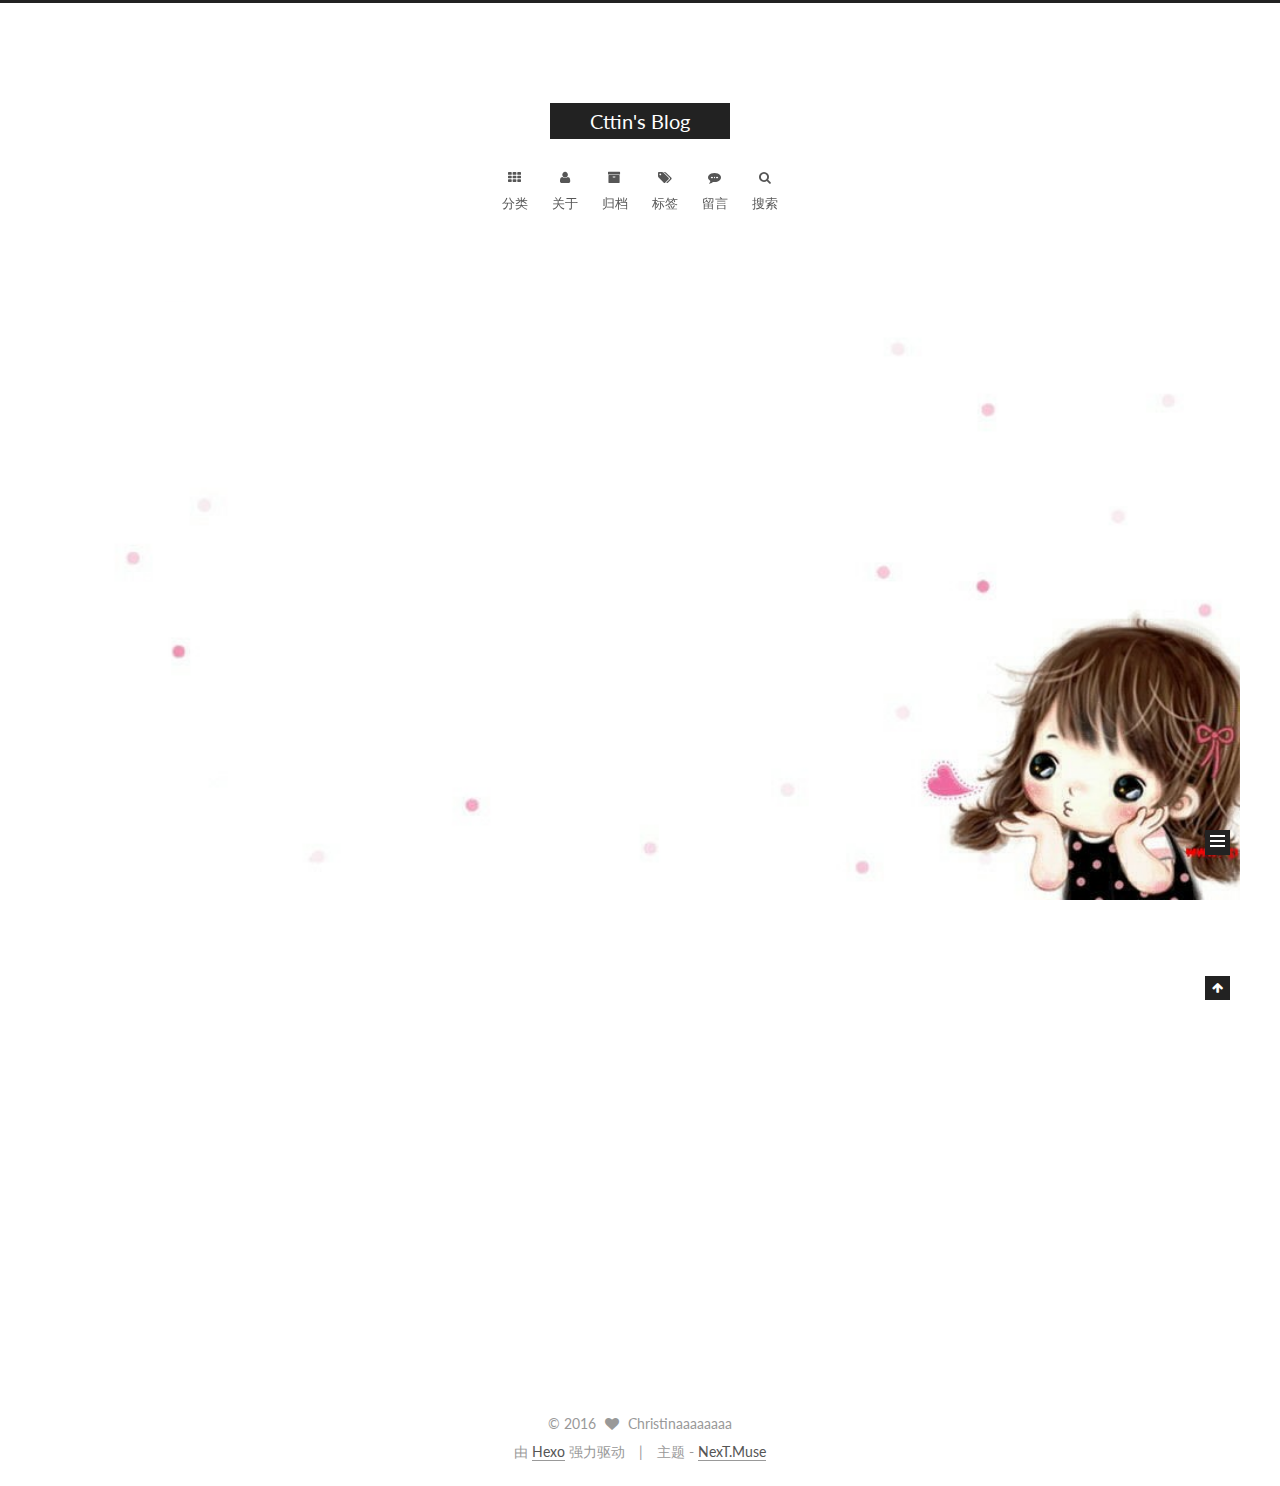
==== index.html @ df24e4be "Site updated: 2016-10-06 20:19:24" ====
<!doctype html>



  


<html class="theme-next muse use-motion">
<head>
  <meta charset="UTF-8"/>
<meta http-equiv="X-UA-Compatible" content="IE=edge,chrome=1" />
<meta name="viewport" content="width=device-width, initial-scale=1, maximum-scale=1"/>



<meta http-equiv="Cache-Control" content="no-transform" />
<meta http-equiv="Cache-Control" content="no-siteapp" />












  
  
  <link href="/vendors/fancybox/source/jquery.fancybox.css?v=2.1.5" rel="stylesheet" type="text/css" />




  
  
  
  

  
    
    
  

  

  

  

  

  
    
    
    <link href="//fonts.googleapis.com/css?family=Lato:300,300italic,400,400italic,700,700italic&subset=latin,latin-ext" rel="stylesheet" type="text/css">
  






<link href="/vendors/font-awesome/css/font-awesome.min.css?v=4.4.0" rel="stylesheet" type="text/css" />

<link href="/css/main.css?v=5.0.1" rel="stylesheet" type="text/css" />


  <meta name="keywords" content="Hexo, NexT" />





  <link rel="alternate" href="/atom.xml" title="Cttin's Blog" type="application/atom+xml" />




  <link rel="shortcut icon" type="image/x-icon" href="/images/favicon.ico?v=5.0.1" />






<meta name="description" content="下一站天后">
<meta property="og:type" content="website">
<meta property="og:title" content="Cttin's Blog">
<meta property="og:url" content="http://cttin.github.io/index.html">
<meta property="og:site_name" content="Cttin's Blog">
<meta property="og:description" content="下一站天后">
<meta name="twitter:card" content="summary">
<meta name="twitter:title" content="Cttin's Blog">
<meta name="twitter:description" content="下一站天后">



<script type="text/javascript" id="hexo.configuration">
  var NexT = window.NexT || {};
  var CONFIG = {
    scheme: 'Muse',
    sidebar: {"position":"left","display":"post"},
    fancybox: true,
    motion: true,
    duoshuo: {
      userId: 0,
      author: '博主'
    }
  };
</script>




  <link rel="canonical" href="http://cttin.github.io/"/>

  <title> Hexo, NexT - Cttin's Blog - 下一站天后 </title>
</head>

<body itemscope itemtype="http://schema.org/WebPage" lang="zh-Hans">

  










  
  
    
  

  <div class="container one-collumn sidebar-position-left 
   page-home 
 ">
    <div class="headband"></div>

    <header id="header" class="header" itemscope itemtype="http://schema.org/WPHeader">
      <div class="header-inner"><div class="site-meta ">
  

  <div class="custom-logo-site-title">
    <a href="/"  class="brand" rel="start">
      <span class="logo-line-before"><i></i></span>
      <span class="site-title">Cttin's Blog</span>
      <span class="logo-line-after"><i></i></span>
    </a>
  </div>
  <p class="site-subtitle"></p>
</div>

<div class="site-nav-toggle">
  <button>
    <span class="btn-bar"></span>
    <span class="btn-bar"></span>
    <span class="btn-bar"></span>
  </button>
</div>

<nav class="site-nav">
  

  
    <ul id="menu" class="menu">
      
        
        <li class="menu-item menu-item-categories">
          <a href="/categories" rel="section">
            
              <i class="menu-item-icon fa fa-fw fa-th"></i> <br />
            
            分类
          </a>
        </li>
      
        
        <li class="menu-item menu-item-about">
          <a href="/about" rel="section">
            
              <i class="menu-item-icon fa fa-fw fa-user"></i> <br />
            
            关于
          </a>
        </li>
      
        
        <li class="menu-item menu-item-archives">
          <a href="/archives" rel="section">
            
              <i class="menu-item-icon fa fa-fw fa-archive"></i> <br />
            
            归档
          </a>
        </li>
      
        
        <li class="menu-item menu-item-tags">
          <a href="/tags" rel="section">
            
              <i class="menu-item-icon fa fa-fw fa-tags"></i> <br />
            
            标签
          </a>
        </li>
      
        
        <li class="menu-item menu-item-guestbook">
          <a href="/guestbook" rel="section">
            
              <i class="menu-item-icon fa fa-fw fa-commenting"></i> <br />
            
            留言
          </a>
        </li>
      

      
        <li class="menu-item menu-item-search">
          
            <a href="javascript:;" class="popup-trigger">
          
            
              <i class="menu-item-icon fa fa-search fa-fw"></i> <br />
            
            搜索
          </a>
        </li>
      
    </ul>
  

  
    <div class="site-search">
      
  <div class="popup">
 <span class="search-icon fa fa-search"></span>
 <input type="text" id="local-search-input" placeholder="search my blog...">
 <div id="local-search-result"></div>
 <span class="popup-btn-close">close</span>
</div>


    </div>
  
</nav>

 </div>
    </header>

    <main id="main" class="main">
      <div class="main-inner">
        <div class="content-wrap">
          <div id="content" class="content">
            
  <section id="posts" class="posts-expand">
    
      

  
  

  
  
  

  <article class="post post-type-normal " itemscope itemtype="http://schema.org/Article">

    
      <header class="post-header">

        
        
          <h1 class="post-title" itemprop="name headline">
            
            
              
                
                <a class="post-title-link" href="/2016/10/02/hello-world/" itemprop="url">
                  Hello World
                </a>
              
            
          </h1>
        

        <div class="post-meta">
          <span class="post-time">
            <span class="post-meta-item-icon">
              <i class="fa fa-calendar-o"></i>
            </span>
            <span class="post-meta-item-text">发表于</span>
            <time itemprop="dateCreated" datetime="2016-10-02T14:19:00+08:00" content="2016-10-02">
              2016-10-02
            </time>
          </span>

          

          
            
              <span class="post-comments-count">
                &nbsp; | &nbsp;
                <a href="/2016/10/02/hello-world/#comments" itemprop="discussionUrl">
                  <span class="post-comments-count ds-thread-count" data-thread-key="2016/10/02/hello-world/" itemprop="commentsCount"></span>
                </a>
              </span>
            
          

          

          
          
             <span id="/2016/10/02/hello-world/" class="leancloud_visitors" data-flag-title="Hello World">
               &nbsp; | &nbsp;
               <span class="post-meta-item-icon">
                 <i class="fa fa-eye"></i>
               </span>
               <span class="post-meta-item-text">阅读次数 </span>
               <span class="leancloud-visitors-count"></span>
              </span>
          

          
        </div>
      </header>
    


    <div class="post-body" itemprop="articleBody">

      
      

      
        
          
            <p>Welcome to <a href="https://hexo.io/" target="_blank" rel="external">Hexo</a>! This is your very first post. Check <a href="https://hexo.io/docs/" target="_blank" rel="external">documentation</a> for more info. If you get any problems when using Hexo, you can find the answer in <a href="https://hexo.io/docs/troubleshooting.html" target="_blank" rel="external">troubleshooting</a> or you can ask me on <a href="https://github.com/hexojs/hexo/issues" target="_blank" rel="external">GitHub</a>.</p>
<h2 id="Quick-Start"><a href="#Quick-Start" class="headerlink" title="Quick Start"></a>Quick Start</h2><h3 id="Create-a-new-post"><a href="#Create-a-new-post" class="headerlink" title="Create a new post"></a>Create a new post</h3><figure class="highlight bash"><table><tr><td class="gutter"><pre><div class="line">1</div></pre></td><td class="code"><pre><div class="line">$ hexo new <span class="string">"My New Post"</span></div></pre></td></tr></table></figure>
<p>More info: <a href="https://hexo.io/docs/writing.html" target="_blank" rel="external">Writing</a></p>
<h3 id="Run-server"><a href="#Run-server" class="headerlink" title="Run server"></a>Run server</h3><figure class="highlight bash"><table><tr><td class="gutter"><pre><div class="line">1</div></pre></td><td class="code"><pre><div class="line">$ hexo server</div></pre></td></tr></table></figure>
<p>More info: <a href="https://hexo.io/docs/server.html" target="_blank" rel="external">Server</a></p>
<h3 id="Generate-static-files"><a href="#Generate-static-files" class="headerlink" title="Generate static files"></a>Generate static files</h3><figure class="highlight bash"><table><tr><td class="gutter"><pre><div class="line">1</div></pre></td><td class="code"><pre><div class="line">$ hexo generate</div></pre></td></tr></table></figure>
<p>More info: <a href="https://hexo.io/docs/generating.html" target="_blank" rel="external">Generating</a></p>
<h3 id="Deploy-to-remote-sites"><a href="#Deploy-to-remote-sites" class="headerlink" title="Deploy to remote sites"></a>Deploy to remote sites</h3><figure class="highlight bash"><table><tr><td class="gutter"><pre><div class="line">1</div></pre></td><td class="code"><pre><div class="line">$ hexo deploy</div></pre></td></tr></table></figure>
<p>More info: <a href="https://hexo.io/docs/deployment.html" target="_blank" rel="external">Deployment</a></p>

          
        
      
    </div>

    <div align="center">
        
    </div>
    
    <div>
      
    </div>

    <div>
      
    </div>

    <footer class="post-footer">
      

      

      
      
        <div class="post-eof"></div>
      
    </footer>
  </article>


    
  </section>

  


          </div>
          


          

        </div>
        
          
  
  <div class="sidebar-toggle">
    <div class="sidebar-toggle-line-wrap">
      <span class="sidebar-toggle-line sidebar-toggle-line-first"></span>
      <span class="sidebar-toggle-line sidebar-toggle-line-middle"></span>
      <span class="sidebar-toggle-line sidebar-toggle-line-last"></span>
    </div>
  </div>

  <aside id="sidebar" class="sidebar">
    <div class="sidebar-inner">

      

      

      <section class="site-overview sidebar-panel  sidebar-panel-active ">
        <div class="site-author motion-element" itemprop="author" itemscope itemtype="http://schema.org/Person">
          <img class="site-author-image" itemprop="image"
               src="/images/sa.JPG"
               alt="Christinaaaaaaaa" />
          <p class="site-author-name" itemprop="name">Christinaaaaaaaa</p>
          <p class="site-description motion-element" itemprop="description">下一站天后</p>
        </div>
        <nav class="site-state motion-element">
          <div class="site-state-item site-state-posts">
            <a href="/archives">
              <span class="site-state-item-count">1</span>
              <span class="site-state-item-name">日志</span>
            </a>
          </div>

          

          

        </nav>

        
          <div class="feed-link motion-element">
            <a href="/atom.xml" rel="alternate">
              <i class="fa fa-rss"></i>
              RSS
            </a>
          </div>
        

        <div class="links-of-author motion-element">
          
            
              <span class="links-of-author-item">
                <a href="https://github.com/cttin" target="_blank" title="GitHub">
                  
                    <i class="fa fa-fw fa-github"></i>
                  
                  GitHub
                </a>
              </span>
            
          
        </div>

        
        

        
        

      </section>

      

    </div>
  </aside>


        
      </div>
    </main>

    <footer id="footer" class="footer">
      <div class="footer-inner">
        <div class="copyright" >
  
  &copy; 
  <span itemprop="copyrightYear">2016</span>
  <span class="with-love">
    <i class="fa fa-heart"></i>
  </span>
  <span class="author" itemprop="copyrightHolder">Christinaaaaaaaa</span>
</div>

<div class="powered-by">
  由 <a class="theme-link" href="https://hexo.io">Hexo</a> 强力驱动
</div>

<div class="theme-info">
  主题 -
  <a class="theme-link" href="https://github.com/iissnan/hexo-theme-next">
    NexT.Muse
  </a>
</div>

        

        
      </div>
    </footer>

    <div class="back-to-top">
      <i class="fa fa-arrow-up"></i>
    </div>
  </div>

  

<script type="text/javascript">
  if (Object.prototype.toString.call(window.Promise) !== '[object Function]') {
    window.Promise = null;
  }
</script>









  



  
  <script type="text/javascript" src="/vendors/jquery/index.js?v=2.1.3"></script>

  
  <script type="text/javascript" src="/vendors/fastclick/lib/fastclick.min.js?v=1.0.6"></script>

  
  <script type="text/javascript" src="/vendors/jquery_lazyload/jquery.lazyload.js?v=1.9.7"></script>

  
  <script type="text/javascript" src="/vendors/velocity/velocity.min.js?v=1.2.1"></script>

  
  <script type="text/javascript" src="/vendors/velocity/velocity.ui.min.js?v=1.2.1"></script>

  
  <script type="text/javascript" src="/vendors/fancybox/source/jquery.fancybox.pack.js?v=2.1.5"></script>


  


  <script type="text/javascript" src="/js/src/utils.js?v=5.0.1"></script>

  <script type="text/javascript" src="/js/src/motion.js?v=5.0.1"></script>



  
  

  

  


  <script type="text/javascript" src="/js/src/bootstrap.js?v=5.0.1"></script>



  

  
    
  

  <script type="text/javascript">
    var duoshuoQuery = {short_name:"cttin"};
    (function() {
      var ds = document.createElement('script');
      ds.type = 'text/javascript';ds.async = true;
      ds.id = 'duoshuo-script';
      ds.src = (document.location.protocol == 'https:' ? 'https:' : 'http:') + '//static.duoshuo.com/embed.js';
      ds.charset = 'UTF-8';
      (document.getElementsByTagName('head')[0]
      || document.getElementsByTagName('body')[0]).appendChild(ds);
    })();
  </script>

  
    
    <script src="/vendors/ua-parser-js/dist/ua-parser.min.js?v=0.7.9"></script>
    <script src="/js/src/hook-duoshuo.js"></script>
  






  
  
  <script type="text/javascript">
    // Popup Window;
    var isfetched = false;
    // Search DB path;
    var search_path = "search.xml";
    if (search_path.length == 0) {
       search_path = "search.xml";
    }
    var path = "/" + search_path;
    // monitor main search box;

    function proceedsearch() {
      $("body").append('<div class="popoverlay">').css('overflow', 'hidden');
      $('.popup').toggle();

    }
    // search function;
    var searchFunc = function(path, search_id, content_id) {
    'use strict';
    $.ajax({
        url: path,
        dataType: "xml",
        async: true,
        success: function( xmlResponse ) {
            // get the contents from search data
            isfetched = true;
            $('.popup').detach().appendTo('.header-inner');
            var datas = $( "entry", xmlResponse ).map(function() {
                return {
                    title: $( "title", this ).text(),
                    content: $("content",this).text(),
                    url: $( "url" , this).text()
                };
            }).get();
            var $input = document.getElementById(search_id);
            var $resultContent = document.getElementById(content_id);
            $input.addEventListener('input', function(){
                var matchcounts = 0;
                var str='<ul class=\"search-result-list\">';
                var keywords = this.value.trim().toLowerCase().split(/[\s\-]+/);
                $resultContent.innerHTML = "";
                if (this.value.trim().length > 1) {
                // perform local searching
                datas.forEach(function(data) {
                    var isMatch = true;
                    var content_index = [];
                    var data_title = data.title.trim().toLowerCase();
                    var data_content = data.content.trim().replace(/<[^>]+>/g,"").toLowerCase();
                    var data_url = data.url;
                    var index_title = -1;
                    var index_content = -1;
                    var first_occur = -1;
                    // only match artiles with not empty titles and contents
                    if(data_title != '' && data_content != '') {
                        keywords.forEach(function(keyword, i) {
                            index_title = data_title.indexOf(keyword);
                            index_content = data_content.indexOf(keyword);
                            if( index_title < 0 && index_content < 0 ){
                                isMatch = false;
                            } else {
                                if (index_content < 0) {
                                    index_content = 0;
                                }
                                if (i == 0) {
                                    first_occur = index_content;
                                }
                            }
                        });
                    }
                    // show search results
                    if (isMatch) {
                        matchcounts += 1;
                        str += "<li><a href='"+ data_url +"' class='search-result-title'>"+ data_title +"</a>";
                        var content = data.content.trim().replace(/<[^>]+>/g,"");
                        if (first_occur >= 0) {
                            // cut out 100 characters
                            var start = first_occur - 20;
                            var end = first_occur + 80;
                            if(start < 0){
                                start = 0;
                            }
                            if(start == 0){
                                end = 50;
                            }
                            if(end > content.length){
                                end = content.length;
                            }
                            var match_content = content.substring(start, end);
                            // highlight all keywords
                            keywords.forEach(function(keyword){
                                var regS = new RegExp(keyword, "gi");
                                match_content = match_content.replace(regS, "<b class=\"search-keyword\">"+keyword+"</b>");
                            });

                            str += "<p class=\"search-result\">" + match_content +"...</p>"
                        }
                        str += "</li>";
                    }
                })};
                str += "</ul>";
                if (matchcounts == 0) { str = '<div id="no-result"><i class="fa fa-frown-o fa-5x" /></div>' }
                if (keywords == "") { str = '<div id="no-result"><i class="fa fa-search fa-5x" /></div>' }
                $resultContent.innerHTML = str;
            });
            proceedsearch();
        }
    });}

    // handle and trigger popup window;
    $('.popup-trigger').click(function(e) {
      e.stopPropagation();
      if (isfetched == false) {
        searchFunc(path, 'local-search-input', 'local-search-result');
      } else {
        proceedsearch();
      };

    });

    $('.popup-btn-close').click(function(e){
      $('.popup').hide();
      $(".popoverlay").remove();
      $('body').css('overflow', '');
    });
    $('.popup').click(function(e){
      e.stopPropagation();
    });
  </script>


  

  

  
  <script src="https://cdn1.lncld.net/static/js/av-core-mini-0.6.1.js"></script>
  <script>AV.initialize("MxtbPU8ev4zHhXx4WYoecJLy-gzGzoHsz", "5JCLYBz7kNrAvHjt1wYPJ2F0");</script>
  <script>
    function showTime(Counter) {
      var query = new AV.Query(Counter);
      var entries = [];
      var $visitors = $(".leancloud_visitors");

      $visitors.each(function () {
        entries.push( $(this).attr("id").trim() );
      });

      query.containedIn('url', entries);
      query.find()
        .done(function (results) {
          var COUNT_CONTAINER_REF = '.leancloud-visitors-count';

          if (results.length === 0) {
            $visitors.find(COUNT_CONTAINER_REF).text(0);
            return;
          }

          for (var i = 0; i < results.length; i++) {
            var item = results[i];
            var url = item.get('url');
            var time = item.get('time');
            var element = document.getElementById(url);

            $(element).find(COUNT_CONTAINER_REF).text(time);
          }
          for(var i = 0; i < entries.length; i++) {
            var url = entries[i];
            var element = document.getElementById(url);
            var countSpan = $(element).find(COUNT_CONTAINER_REF);
            if( countSpan.text() == '') {
              countSpan.text(0);
            }
          }
        })
        .fail(function (object, error) {
          console.log("Error: " + error.code + " " + error.message);
        });
    }

    function addCount(Counter) {
      var $visitors = $(".leancloud_visitors");
      var url = $visitors.attr('id').trim();
      var title = $visitors.attr('data-flag-title').trim();
      var query = new AV.Query(Counter);

      query.equalTo("url", url);
      query.find({
        success: function(results) {
          if (results.length > 0) {
            var counter = results[0];
            counter.fetchWhenSave(true);
            counter.increment("time");
            counter.save(null, {
              success: function(counter) {
                var $element = $(document.getElementById(url));
                $element.find('.leancloud-visitors-count').text(counter.get('time'));
              },
              error: function(counter, error) {
                console.log('Failed to save Visitor num, with error message: ' + error.message);
              }
            });
          } else {
            var newcounter = new Counter();
            /* Set ACL */
            var acl = new AV.ACL();
            acl.setPublicReadAccess(true);
            acl.setPublicWriteAccess(true);
            newcounter.setACL(acl);
            /* End Set ACL */
            newcounter.set("title", title);
            newcounter.set("url", url);
            newcounter.set("time", 1);
            newcounter.save(null, {
              success: function(newcounter) {
                var $element = $(document.getElementById(url));
                $element.find('.leancloud-visitors-count').text(newcounter.get('time'));
              },
              error: function(newcounter, error) {
                console.log('Failed to create');
              }
            });
          }
        },
        error: function(error) {
          console.log('Error:' + error.code + " " + error.message);
        }
      });
    }

    $(function() {
      var Counter = AV.Object.extend("Counter");
      if ($('.leancloud_visitors').length == 1) {
        addCount(Counter);
      } else if ($('.post-title-link').length > 1) {
        showTime(Counter);
      }
    });
  </script>



  

</body>
</html>
---- css/main.css ----
/* normalize.css v3.0.2 | MIT License | git.io/normalize */
html {
  font-family: sans-serif; /* 1 */
  -ms-text-size-adjust: 100%; /* 2 */
  -webkit-text-size-adjust: 100%; /* 2 */
}
body {
  margin: 0;
}
article,
aside,
details,
figcaption,
figure,
footer,
header,
hgroup,
main,
menu,
nav,
section,
summary {
  display: block;
}
audio,
canvas,
progress,
video {
  display: inline-block; /* 1 */
  vertical-align: baseline; /* 2 */
}
audio:not([controls]) {
  display: none;
  height: 0;
}
[hidden],
template {
  display: none;
}
a {
  background-color: transparent;
}
a:active,
a:hover {
  outline: 0;
}
abbr[title] {
  border-bottom: 1px dotted;
}
b,
strong {
  font-weight: bold;
}
dfn {
  font-style: italic;
}
h1 {
  font-size: 2em;
  margin: 0.67em 0;
}
mark {
  background: #ff0;
  color: #000;
}
small {
  font-size: 80%;
}
sub,
sup {
  font-size: 75%;
  line-height: 0;
  position: relative;
  vertical-align: baseline;
}
sup {
  top: -0.5em;
}
sub {
  bottom: -0.25em;
}
img {
  border: 0;
}
svg:not(:root) {
  overflow: hidden;
}
figure {
  margin: 1em 40px;
}
hr {
  -moz-box-sizing: content-box;
  box-sizing: content-box;
  height: 0;
}
pre {
  overflow: auto;
}
code,
kbd,
pre,
samp {
  font-family: monospace, monospace;
  font-size: 1em;
}
button,
input,
optgroup,
select,
textarea {
  color: inherit; /* 1 */
  font: inherit; /* 2 */
  margin: 0; /* 3 */
}
button {
  overflow: visible;
}
button,
select {
  text-transform: none;
}
button,
html input[type="button"],
input[type="reset"],
input[type="submit"] {
  -webkit-appearance: button; /* 2 */
  cursor: pointer; /* 3 */
}
button[disabled],
html input[disabled] {
  cursor: default;
}
button::-moz-focus-inner,
input::-moz-focus-inner {
  border: 0;
  padding: 0;
}
input {
  line-height: normal;
}
input[type="checkbox"],
input[type="radio"] {
  box-sizing: border-box; /* 1 */
  padding: 0; /* 2 */
}
input[type="number"]::-webkit-inner-spin-button,
input[type="number"]::-webkit-outer-spin-button {
  height: auto;
}
input[type="search"] {
  -webkit-appearance: textfield; /* 1 */
  -moz-box-sizing: content-box;
  -webkit-box-sizing: content-box; /* 2 */
  box-sizing: content-box;
}
input[type="search"]::-webkit-search-cancel-button,
input[type="search"]::-webkit-search-decoration {
  -webkit-appearance: none;
}
fieldset {
  border: 1px solid #c0c0c0;
  margin: 0 2px;
  padding: 0.35em 0.625em 0.75em;
}
legend {
  border: 0; /* 1 */
  padding: 0; /* 2 */
}
textarea {
  overflow: auto;
}
optgroup {
  font-weight: bold;
}
table {
  border-collapse: collapse;
  border-spacing: 0;
}
td,
th {
  padding: 0;
}
::selection {
  background: #262a30;
  color: #fff;
}
body {
  position: relative;
  font-family: 'Lato', "PingFang SC", "Microsoft YaHei", sans-serif;
  font-size: 14px;
  line-height: 2;
  color: #555;
  background: #fff;
}
@media (max-width: 767px) {
  body {
    padding-right: 0 !important;
  }
}
@media (min-width: 768px) and (max-width: 991px) {
  body {
    padding-right: 0 !important;
  }
}
@media (min-width: 1600px) {
  body {
    font-size: 16px;
  }
}
h1,
h2,
h3,
h4,
h5,
h6 {
  margin: 0;
  padding: 0;
  font-weight: bold;
  line-height: 1.5;
  font-family: 'Lato', "PingFang SC", "Microsoft YaHei", sans-serif;
}
h2,
h3,
h4,
h5,
h6 {
  margin: 20px 0 15px;
}
h1 {
  font-size: 22px;
}
@media (max-width: 767px) {
  h1 {
    font-size: 18px;
  }
}
h2 {
  font-size: 20px;
}
@media (max-width: 767px) {
  h2 {
    font-size: 16px;
  }
}
h3 {
  font-size: 18px;
}
@media (max-width: 767px) {
  h3 {
    font-size: 14px;
  }
}
h4 {
  font-size: 16px;
}
@media (max-width: 767px) {
  h4 {
    font-size: 12px;
  }
}
h5 {
  font-size: 14px;
}
@media (max-width: 767px) {
  h5 {
    font-size: 10px;
  }
}
h6 {
  font-size: 12px;
}
@media (max-width: 767px) {
  h6 {
    font-size: 8px;
  }
}
p {
  margin: 0 0 25px 0;
}
a {
  color: #555;
  text-decoration: none;
  border-bottom: 1px solid #999;
  word-wrap: break-word;
}
a:hover {
  color: #222;
  border-bottom-color: #222;
}
ul {
  list-style: none;
}
blockquote {
  margin: 0;
  padding: 0;
}
img {
  display: block;
  margin: auto;
  max-width: 100%;
  height: auto;
}
hr {
  margin: 40px 0;
  height: 3px;
  border: none;
  background-color: #ddd;
  background-image: repeating-linear-gradient(-45deg, #fff, #fff 4px, transparent 4px, transparent 8px);
}
blockquote {
  padding: 0 15px;
  color: #666;
  border-left: 4px solid #ddd;
}
blockquote cite::before {
  content: "-";
  padding: 0 5px;
}
dt {
  font-weight: 700;
}
dd {
  margin: 0;
  padding: 0;
}
.text-left {
  text-align: left;
}
.text-center {
  text-align: center;
}
.text-right {
  text-align: right;
}
.text-justify {
  text-align: justify;
}
.text-nowrap {
  white-space: nowrap;
}
.text-lowercase {
  text-transform: lowercase;
}
.text-uppercase {
  text-transform: uppercase;
}
.text-capitalize {
  text-transform: capitalize;
}
.center-block {
  display: block;
  margin-left: auto;
  margin-right: auto;
}
.clearfix:before,
.clearfix:after {
  content: " ";
  display: table;
}
.clearfix:after {
  clear: both;
}
.pullquote {
  width: 45%;
}
.pullquote.left {
  float: left;
  margin-left: 5px;
  margin-right: 10px;
}
.pullquote.right {
  float: right;
  margin-left: 10px;
  margin-right: 5px;
}
.affix.affix.affix {
  position: fixed;
}
.translation {
  margin-top: -20px;
  font-size: 14px;
  color: #999;
}
.scrollbar-measure {
  width: 100px;
  height: 100px;
  overflow: scroll;
  position: absolute;
  top: -9999px;
}
.use-motion .motion-element {
  opacity: 0;
}
#local-search-input {
  padding: 3px;
  border: none;
  text-indent: 14px;
  border-radius: 0;
  width: 140px;
  outline: none;
  border-bottom: 1px solid #999;
  background: inherit;
  opacity: 0.5;
}
#local-search-input:focus {
  opacity: 1;
}
.search-icon {
  position: absolute;
  top: 9px;
}
table {
  margin: 20px 0;
  width: 100%;
  border-collapse: collapse;
  border-spacing: 0;
  border: 1px solid #ddd;
  font-size: 14px;
  table-layout: fixed;
  word-wrap: break-all;
}
table>tbody>tr:nth-of-type(odd) {
  background-color: #f9f9f9;
}
table>tbody>tr:hover {
  background-color: #f5f5f5;
}
caption,
th,
td {
  padding: 8px;
  text-align: left;
  vertical-align: middle;
  font-weight: normal;
}
th,
td {
  border-bottom: 3px solid #ddd;
  border-right: 1px solid #eee;
}
th {
  padding-bottom: 10px;
  font-weight: 700;
}
td {
  border-bottom-width: 1px;
}
html,
body {
  height: 100%;
}
.container {
  position: relative;
  min-height: 100%;
}
.header-inner {
  margin: 0 auto;
  padding: 100px 0 70px;
  width: 700px;
}
@media (min-width: 1600px) {
  .container .header-inner {
    width: 900px;
  }
}
.main {
  padding-bottom: 150px;
}
.main-inner {
  margin: 0 auto;
  width: 700px;
}
@media (min-width: 1600px) {
  .container .main-inner {
    width: 900px;
  }
}
.footer {
  position: absolute;
  left: 0;
  bottom: 0;
  width: 100%;
  min-height: 50px;
}
.footer-inner {
  box-sizing: border-box;
  margin: 20px auto;
  width: 700px;
}
@media (min-width: 1600px) {
  .container .footer-inner {
    width: 900px;
  }
}
pre,
.highlight {
  overflow: auto;
  margin: 20px 0;
  padding: 15px;
  font-size: 13px;
  color: #ccc;
  background: #2d2d2d;
  line-height: 1.6;
}
pre,
code {
  font-family: consolas, Menlo, "PingFang SC", "Microsoft YaHei", monospace;
}
code {
  padding: 2px 4px;
  word-break: break-all;
  color: #555;
  background: #eee;
  border-radius: 4px;
  font-size: 13px;
}
pre code {
  padding: 0;
  color: #ccc;
  background: none;
  text-shadow: none;
}
.highlight pre {
  border: none;
  margin: 0;
  padding: 1px;
}
.highlight table {
  margin: 0;
  width: auto;
  border: none;
}
.highlight td {
  border: none;
  padding: 0;
}
.highlight figcaption {
  font-size: 1em;
  color: #ccc;
  line-height: 1em;
  margin-bottom: 1em;
}
.highlight figcaption:before,
.highlight figcaption:after {
  content: " ";
  display: table;
}
.highlight figcaption:after {
  clear: both;
}
.highlight figcaption a {
  float: right;
  color: #ccc;
}
.highlight figcaption a:hover {
  border-bottom-color: #ccc;
}
.highlight .gutter pre {
  color: #666;
  text-align: right;
  padding-right: 20px;
}
.highlight .line {
  height: 20px;
}
.gist table {
  width: auto;
}
.gist table td {
  border: none;
}
pre .comment {
  color: #999;
}
pre .variable,
pre .attribute,
pre .tag,
pre .regexp,
pre .ruby .constant,
pre .xml .tag .title,
pre .xml .pi,
pre .xml .doctype,
pre .html .doctype,
pre .css .id,
pre .css .class,
pre .css .pseudo {
  color: #f2777a;
}
pre .number,
pre .preprocessor,
pre .built_in,
pre .literal,
pre .params,
pre .constant,
pre .command {
  color: #f99157;
}
pre .ruby .class .title,
pre .css .rules .attribute,
pre .string,
pre .value,
pre .inheritance,
pre .header,
pre .ruby .symbol,
pre .xml .cdata,
pre .special,
pre .number,
pre .formula {
  color: #9c9;
}
pre .title,
pre .css .hexcolor {
  color: #6cc;
}
pre .function,
pre .python .decorator,
pre .python .title,
pre .ruby .function .title,
pre .ruby .title .keyword,
pre .perl .sub,
pre .javascript .title,
pre .coffeescript .title {
  color: #69c;
}
pre .keyword,
pre .javascript .function {
  color: #c9c;
}
.full-image.full-image.full-image {
  border: none;
  max-width: 100%;
  width: auto;
  margin: 20px auto;
}
@media (min-width: 992px) {
  .full-image.full-image.full-image {
    max-width: none;
    width: 126%;
    margin: 0 -13%;
  }
}
.blockquote-center,
.page-home .post-type-quote blockquote,
.page-post-detail .post-type-quote blockquote {
  position: relative;
  margin: 40px 0;
  padding: 0;
  border-left: none;
  text-align: center;
}
.blockquote-center::before,
.page-home .post-type-quote blockquote::before,
.page-post-detail .post-type-quote blockquote::before,
.blockquote-center::after,
.page-home .post-type-quote blockquote::after,
.page-post-detail .post-type-quote blockquote::after {
  position: absolute;
  content: ' ';
  display: block;
  width: 100%;
  height: 24px;
  opacity: 0.2;
  background-repeat: no-repeat;
  background-position: 0 -6px;
  background-size: 22px 22px;
}
.blockquote-center::before,
.page-home .post-type-quote blockquote::before,
.page-post-detail .post-type-quote blockquote::before {
  top: -20px;
  background-image: url("../images/quote-l.svg");
  border-top: 1px solid #ccc;
}
.blockquote-center::after,
.page-home .post-type-quote blockquote::after,
.page-post-detail .post-type-quote blockquote::after {
  bottom: -20px;
  background-image: url("../images/quote-r.svg");
  border-bottom: 1px solid #ccc;
  background-position: 100% 8px;
}
.blockquote-center p,
.page-home .post-type-quote blockquote p,
.page-post-detail .post-type-quote blockquote p,
.blockquote-center div,
.page-home .post-type-quote blockquote div,
.page-post-detail .post-type-quote blockquote div {
  text-align: center;
}
.post .post-body .group-picture img {
  box-sizing: border-box;
  padding: 0 3px;
  border: none;
}
.post .group-picture-row {
  overflow: hidden;
  margin-top: 6px;
}
.post .group-picture-row:first-child {
  margin-top: 0;
}
.post .group-picture-column {
  float: left;
}
.page-post-detail .post-body .group-picture-column {
  float: none;
  margin-top: 10px;
  width: auto !important;
}
.page-post-detail .post-body .group-picture-column img {
  margin: 0 auto;
}
.page-archive .group-picture-container {
  overflow: hidden;
}
.page-archive .group-picture-row {
  float: left;
}
.page-archive .group-picture-row:first-child {
  margin-top: 6px;
}
.page-archive .group-picture-column {
  max-width: 150px;
  max-height: 150px;
}
.btn {
  display: inline-block;
  padding: 0 20px;
  font-size: 14px;
  color: #fff;
  background: #222;
  border: 2px solid #222;
  text-decoration: none;
  border-radius: 0;
  transition-property: background-color;
  transition-duration: 0.2s;
  transition-timing-function: ease-in-out;
  transition-delay: 0s;
}
.btn:hover,
.post-more-link .btn:hover {
  border-color: #222;
  color: #222;
  background: #fff;
}
.btn-bar {
  display: block;
  width: 22px;
  height: 2px;
  background: #555;
  border-radius: 1px;
}
.btn-bar+.btn-bar {
  margin-top: 4px;
}
.pagination {
  margin: 120px 0 40px;
  text-align: center;
  border-top: 1px solid #eee;
}
.page-number-basic,
.pagination .prev,
.pagination .next,
.pagination .page-number,
.pagination .space {
  display: inline-block;
  position: relative;
  top: -1px;
  margin: 0 10px;
  padding: 0 10px;
  line-height: 30px;
}
@media (max-width: 767px) {
  .page-number-basic,
  .pagination .prev,
  .pagination .next,
  .pagination .page-number,
  .pagination .space {
    margin: 0 5px;
  }
}
.pagination .prev,
.pagination .next,
.pagination .page-number {
  border-bottom: 0;
  border-top: 1px solid #eee;
  transition-property: border-color;
  transition-duration: 0.2s;
  transition-timing-function: ease-in-out;
  transition-delay: 0s;
}
.pagination .prev:hover,
.pagination .next:hover,
.pagination .page-number:hover {
  border-top-color: #222;
}
.pagination .space {
  padding: 0;
  margin: 0;
}
.pagination .prev {
  margin-left: 0;
}
.pagination .next {
  margin-right: 0;
}
.pagination .page-number.current {
  color: #fff;
  background: #ccc;
  border-top-color: #ccc;
}
@media (max-width: 767px) {
  .pagination {
    border-top: none;
  }
  .pagination .prev,
  .pagination .next,
  .pagination .page-number {
    margin-bottom: 10px;
    border-top: 0;
    border-bottom: 1px solid #eee;
  }
  .pagination .prev:hover,
  .pagination .next:hover,
  .pagination .page-number:hover {
    border-bottom-color: #222;
  }
}
.comments {
  margin: 60px 20px 0;
}
.tag-cloud {
  text-align: center;
}
.tag-cloud a {
  display: inline-block;
  margin: 10px;
}
.back-to-top {
  box-sizing: border-box;
  position: fixed;
  bottom: -100px;
  right: 50px;
  z-index: 1050;
  padding: 0 6px;
  width: 25px;
  background: #222;
  font-size: 12px;
  opacity: 1;
  color: #fff;
  cursor: pointer;
  text-align: center;
  -webkit-transform: translateZ(0);
  transition-property: bottom;
  transition-duration: 0.2s;
  transition-timing-function: ease-in-out;
  transition-delay: 0s;
}
@media (max-width: 767px) {
  .back-to-top {
    display: none;
  }
}
@media (min-width: 768px) and (max-width: 991px) {
  .back-to-top {
    display: none;
  }
}
.back-to-top.back-to-top-on {
  bottom: 19px;
}
.header {
  background: #fff;
}
.header-inner {
  position: relative;
}
.headband {
  height: 3px;
  background: #222;
}
.site-meta {
  margin: 0;
  text-align: center;
}
@media (max-width: 767px) {
  .site-meta {
    text-align: center;
  }
}
.brand {
  position: relative;
  display: inline-block;
  padding: 0 40px;
  color: #fff;
  background: #222;
  border-bottom: none;
}
.brand:hover {
  color: #fff;
}
.logo {
  display: inline-block;
  margin-right: 5px;
  line-height: 36px;
  vertical-align: top;
}
.site-title {
  display: inline-block;
  vertical-align: top;
  line-height: 36px;
  font-size: 20px;
  font-weight: normal;
  font-family: 'Lato', "PingFang SC", "Microsoft YaHei", sans-serif;
}
.site-subtitle {
  margin-top: 10px;
  font-size: 13px;
  color: #999;
}
.use-motion .brand {
  opacity: 0;
}
.use-motion .logo,
.use-motion .site-title,
.use-motion .site-subtitle {
  opacity: 0;
  position: relative;
  top: -10px;
}
.site-nav-toggle {
  display: none;
  position: absolute;
  top: 10px;
  left: 10px;
}
@media (max-width: 767px) {
  .site-nav-toggle {
    display: block;
  }
}
.site-nav-toggle button {
  margin-top: 2px;
  padding: 9px 10px;
  background: transparent;
  border: none;
}
@media (max-width: 767px) {
  .site-nav {
    display: none;
    margin: 0 -10px;
    padding: 0 10px;
    clear: both;
    border-top: 1px solid #ddd;
  }
}
@media (min-width: 768px) and (max-width: 991px) {
  .site-nav {
    display: block !important;
  }
}
@media (min-width: 992px) {
  .site-nav {
    display: block !important;
  }
}
.menu {
  margin-top: 20px;
  padding-left: 0;
  text-align: center;
}
.menu .menu-item {
  display: inline-block;
  margin: 0 10px;
}
@media screen and (max-width: 767px) {
  .menu .menu-item {
    margin-top: 10px;
  }
}
.menu .menu-item a {
  display: block;
  font-size: 13px;
  text-transform: capitalize;
  line-height: inherit;
  border-bottom: 1px solid transparent;
  transition-property: border-color;
  transition-duration: 0.2s;
  transition-timing-function: ease-in-out;
  transition-delay: 0s;
}
.menu .menu-item a:hover {
  border-bottom-color: #222;
}
.menu .menu-item .fa {
  margin-right: 5px;
}
.use-motion .menu-item {
  opacity: 0;
}
.post-body {
  font-family: 'Lato', "PingFang SC", "Microsoft YaHei", sans-serif;
}
@media (max-width: 767px) {
  .post-body {
    word-break: break-word;
  }
}
.post-body .fancybox img {
  display: block !important;
  margin: 0 auto;
  cursor: pointer;
  cursor: zoom-in;
  cursor: -webkit-zoom-in;
}
.post-body .image-caption,
.post-body .figure .caption {
  margin: 10px auto 15px;
  text-align: center;
  font-size: 14px;
  color: #999;
  font-weight: bold;
  line-height: 1;
}
.post-sticky-flag {
  display: inline-block;
  font-size: 16px;
  -ms-transform: rotate(30deg);
  -webkit-transform: rotate(30deg);
  -moz-transform: rotate(30deg);
  -ms-transform: rotate(30deg);
  -o-transform: rotate(30deg);
  transform: rotate(30deg);
}
.posts-expand {
  padding-top: 40px;
}
@media (max-width: 767px) {
  .posts-expand {
    margin: 0 20px;
  }
  .post-body pre,
  .post-body .highlight {
    padding: 10px;
  }
  .post-body pre .gutter pre,
  .post-body .highlight .gutter pre {
    padding-right: 10px;
  }
}
@media (min-width: 992px) {
  .posts-expand .post-body {
    text-align: justify;
  }
}
.posts-expand .post-body h2,
.posts-expand .post-body h3,
.posts-expand .post-body h4,
.posts-expand .post-body h5,
.posts-expand .post-body h6 {
  padding-top: 10px;
}
.posts-expand .post-body h2 .header-anchor,
.posts-expand .post-body h3 .header-anchor,
.posts-expand .post-body h4 .header-anchor,
.posts-expand .post-body h5 .header-anchor,
.posts-expand .post-body h6 .header-anchor {
  float: right;
  margin-left: 10px;
  color: #ccc;
  border-bottom-style: none;
  visibility: hidden;
}
.posts-expand .post-body h2 .header-anchor:hover,
.posts-expand .post-body h3 .header-anchor:hover,
.posts-expand .post-body h4 .header-anchor:hover,
.posts-expand .post-body h5 .header-anchor:hover,
.posts-expand .post-body h6 .header-anchor:hover {
  color: inherit;
}
.posts-expand .post-body h2:hover .header-anchor,
.posts-expand .post-body h3:hover .header-anchor,
.posts-expand .post-body h4:hover .header-anchor,
.posts-expand .post-body h5:hover .header-anchor,
.posts-expand .post-body h6:hover .header-anchor {
  visibility: visible;
}
.posts-expand .post-body ul li {
  list-style: circle;
}
.posts-expand .post-body img {
  box-sizing: border-box;
  margin: auto;
  padding: 3px;
  border: 1px solid #ddd;
}
.posts-expand .fancybox img {
  margin: 0 auto;
}
@media (max-width: 767px) {
  .posts-collapse {
    margin: 0 20px;
  }
  .posts-collapse .post-title,
  .posts-collapse .post-meta {
    display: block;
    width: auto;
    text-align: left;
  }
}
.posts-collapse {
  position: relative;
  z-index: 1010;
  margin-left: 55px;
}
.posts-collapse::after {
  content: " ";
  position: absolute;
  top: 20px;
  left: 0;
  margin-left: -2px;
  width: 4px;
  height: 100%;
  background: #f5f5f5;
  z-index: -1;
}
@media (max-width: 767px) {
  .posts-collapse {
    margin: 0 20px;
  }
}
.posts-collapse .collection-title {
  position: relative;
  margin: 60px 0;
}
.posts-collapse .collection-title h2 {
  margin-left: 20px;
}
.posts-collapse .collection-title small {
  color: #bbb;
}
.posts-collapse .collection-title::before {
  content: " ";
  position: absolute;
  left: 0;
  top: 50%;
  margin-left: -4px;
  margin-top: -4px;
  width: 8px;
  height: 8px;
  background: #bbb;
  border-radius: 50%;
}
.posts-collapse .post {
  margin: 30px 0;
}
.posts-collapse .post-header {
  position: relative;
  transition-duration: 0.2s;
  transition-timing-function: ease-in-out;
  transition-delay: 0s;
  transition-property: border;
  border-bottom: 1px dashed #ccc;
}
.posts-collapse .post-header::before {
  content: " ";
  position: absolute;
  left: 0;
  top: 12px;
  width: 6px;
  height: 6px;
  margin-left: -4px;
  background: #bbb;
  border-radius: 50%;
  border: 1px solid #fff;
  transition-duration: 0.2s;
  transition-timing-function: ease-in-out;
  transition-delay: 0s;
  transition-property: background;
}
.posts-collapse .post-header:hover {
  border-bottom-color: #666;
}
.posts-collapse .post-header:hover::before {
  background: #222;
}
.posts-collapse .post-meta {
  position: absolute;
  font-size: 12px;
  left: 20px;
  top: 5px;
}
.posts-collapse .post-comments-count {
  display: none;
}
.posts-collapse .post-title {
  margin-left: 60px;
  font-size: 16px;
  font-weight: normal;
  line-height: inherit;
}
.posts-collapse .post-title::after {
  margin-left: 3px;
  opacity: 0.6;
}
.posts-collapse .post-title a {
  color: #666;
  border-bottom: none;
}
.page-home .post-type-quote .post-header,
.page-post-detail .post-type-quote .post-header,
.page-home .post-type-quote .post-tags,
.page-post-detail .post-type-quote .post-tags {
  display: none;
}
.posts-expand .post-title {
  font-size: 26px;
  text-align: center;
  word-break: break-word;
  font-weight: 400;
}
@media (max-width: 767px) {
  .posts-expand .post-title {
    font-size: 22px;
  }
}
.posts-expand .post-title-link {
  display: inline-block;
  position: relative;
  color: #555;
  border-bottom: none;
  line-height: 1.2;
  vertical-align: top;
}
.posts-expand .post-title-link::before {
  content: "";
  position: absolute;
  width: 100%;
  height: 2px;
  bottom: 0;
  left: 0;
  background-color: #000;
  visibility: hidden;
  -webkit-transform: scaleX(0);
  -moz-transform: scaleX(0);
  -ms-transform: scaleX(0);
  -o-transform: scaleX(0);
  transform: scaleX(0);
  transition-duration: 0.2s;
  transition-timing-function: ease-in-out;
  transition-delay: 0s;
}
.posts-expand .post-title-link:hover::before {
  visibility: visible;
  -webkit-transform: scaleX(1);
  -moz-transform: scaleX(1);
  -ms-transform: scaleX(1);
  -o-transform: scaleX(1);
  transform: scaleX(1);
}
.posts-expand .post-title-link .fa {
  font-size: 16px;
}
.posts-expand .post-meta {
  margin: 3px 0 60px 0;
  color: #999;
  font-family: 'Lato', "PingFang SC", "Microsoft YaHei", sans-serif;
  font-size: 12px;
  text-align: center;
}
.posts-expand .post-meta .post-category-list {
  display: inline-block;
  margin: 0;
  padding: 3px;
}
.posts-expand .post-meta .post-category-list-link {
  color: #999;
}
.post-meta-item-icon {
  display: none;
  margin-right: 3px;
}
@media (min-width: 768px) and (max-width: 991px) {
  .post-meta-item-icon {
    display: inline-block;
  }
}
@media (max-width: 767px) {
  .post-meta-item-icon {
    display: inline-block;
  }
}
@media (min-width: 768px) and (max-width: 991px) {
  .post-meta-item-text {
    display: none;
  }
}
@media (max-width: 767px) {
  .post-meta-item-text {
    display: none;
  }
}
@media (max-width: 767px) {
  .posts-expand .post-comments-count {
    display: none;
  }
}
.post-more-link {
  margin-top: 50px;
}
.post-more-link .btn {
  color: #fff;
  font-size: 14px;
  background: #222;
  border-radius: 0;
  line-height: 2;
}
.posts-expand .post-tags {
  margin-top: 40px;
  text-align: center;
}
.posts-expand .post-tags a {
  display: inline-block;
  margin-right: 10px;
  font-size: 13px;
}
.post-nav {
  overflow: hidden;
  margin-top: 60px;
  padding: 10px;
  white-space: nowrap;
  border-top: 1px solid #eee;
}
.post-nav-item {
  display: inline-block;
  width: 50%;
  white-space: normal;
}
.post-nav-item a {
  position: relative;
  display: inline-block;
  line-height: 25px;
  font-size: 14px;
  color: #555;
  border-bottom: none;
}
.post-nav-item a:hover {
  color: #222;
  border-bottom: none;
}
.post-nav-item a:active {
  top: 2px;
}
.post-nav-item a i {
  font-size: 12px;
}
.post-nav-prev {
  text-align: right;
}
.posts-expand .post-eof {
  display: block;
  margin: 80px auto 60px;
  width: 8%;
  height: 1px;
  background: #ccc;
  text-align: center;
}
.post:last-child .post-eof.post-eof.post-eof {
  display: none;
}
.post-gallery {
  display: table;
  table-layout: fixed;
  width: 100%;
  border-collapse: separate;
}
.post-gallery-row {
  display: table-row;
}
.post-gallery .post-gallery-img {
  display: table-cell;
  text-align: center;
  vertical-align: middle;
  border: none;
}
.post-gallery .post-gallery-img img {
  max-width: 100%;
  max-height: 100%;
  border: none;
}
.fancybox-close,
.fancybox-close:hover {
  border: none;
}
.sidebar {
  position: fixed;
  right: 0;
  top: 0;
  bottom: 0;
  width: 0;
  z-index: 1040;
  box-shadow: inset 0 2px 6px #000;
  background: #222;
  -webkit-transform: translateZ(0);
}
.sidebar a {
  color: #999;
  border-bottom-color: #555;
}
.sidebar a:hover {
  color: #eee;
}
@media (min-width: 768px) and (max-width: 991px) {
  .sidebar {
    display: none !important;
  }
}
@media (max-width: 767px) {
  .sidebar {
    display: none !important;
  }
}
.sidebar-inner {
  position: relative;
  padding: 20px 10px;
  color: #999;
  text-align: center;
}
.sidebar-toggle {
  position: fixed;
  right: 50px;
  bottom: 45px;
  width: 15px;
  height: 15px;
  padding: 5px;
  background: #222;
  line-height: 0;
  z-index: 1050;
  cursor: pointer;
  -webkit-transform: translateZ(0);
}
@media (min-width: 768px) and (max-width: 991px) {
  .sidebar-toggle {
    display: none;
  }
}
@media (max-width: 767px) {
  .sidebar-toggle {
    display: none;
  }
}
.sidebar-toggle-line {
  position: relative;
  display: inline-block;
  vertical-align: top;
  height: 2px;
  width: 100%;
  background: #fff;
  margin-top: 3px;
}
.sidebar-toggle-line:first-child {
  margin-top: 0;
}
.site-author-image {
  display: block;
  margin: 0 auto;
  max-width: 96px;
  height: auto;
  border: 2px solid #333;
  padding: 2px;
/* start*/
  border-radius: 50%;
  webkit-transition: 1.4s all;
  moz-transition: 1.4s all;
  ms-transition: 1.4s all;
  transition: 1.4s all;
/* end */
}
.site-author-image:hover {
  background-color: #55dae1;
  webkit-transform: rotate(360deg) scale(1.1);
  moz-transform: rotate(360deg) scale(1.1);
  ms-transform: rotate(360deg) scale(1.1);
  -webkit-transform: rotate(360deg) scale(1.1);
  -moz-transform: rotate(360deg) scale(1.1);
  -ms-transform: rotate(360deg) scale(1.1);
  -o-transform: rotate(360deg) scale(1.1);
  transform: rotate(360deg) scale(1.1);
}
.site-author-name {
  margin: 5px 0 0;
  text-align: center;
  color: #f5f5f5;
  font-weight: normal;
}
.site-description {
  margin-top: 5px;
  text-align: center;
  font-size: 14px;
  color: #999;
}
.site-state {
  overflow: hidden;
  line-height: 1.4;
  white-space: nowrap;
  text-align: center;
}
.site-state-item {
  display: inline-block;
  padding: 0 15px;
  border-left: 1px solid #333;
}
.site-state-item:first-child {
  border-left: none;
}
.site-state-item a {
  border-bottom: none;
}
.site-state-item-count {
  display: block;
  text-align: center;
  color: inherit;
  font-weight: 600;
  font-size: 18px;
}
.site-state-item-name {
  font-size: 13px;
  color: inherit;
}
.feed-link {
  margin-top: 20px;
}
.feed-link a {
  display: inline-block;
  padding: 0 15px;
  color: #fc6423;
  border: 1px solid #fc6423;
  border-radius: 4px;
}
.feed-link a i {
  color: #fc6423;
  font-size: 14px;
}
.feed-link a:hover {
  color: #fff;
  background: #fc6423;
}
.feed-link a:hover i {
  color: #fff;
}
.links-of-author {
  margin-top: 20px;
}
.links-of-author a {
  display: inline-block;
  vertical-align: middle;
  margin-right: 10px;
  margin-bottom: 10px;
  border-bottom-color: #555;
  font-size: 13px;
}
.links-of-author a:before {
  display: inline-block;
  vertical-align: middle;
  margin-right: 3px;
  content: " ";
  width: 4px;
  height: 4px;
  border-radius: 50%;
  background: #fff;
}
.links-of-blogroll {
  font-size: 13px;
}
.links-of-blogroll-title {
  margin-top: 20px;
  font-size: 14px;
  font-weight: 600;
}
.links-of-blogroll-list {
  margin: 0;
  padding: 0;
}
.links-of-blogroll-item {
  padding: 2px 10px;
}
.sidebar-nav {
  margin: 0 0 20px;
  padding-left: 0;
}
.sidebar-nav li {
  display: inline-block;
  cursor: pointer;
  border-bottom: 1px solid transparent;
  font-size: 14px;
  color: #555;
}
.sidebar-nav li:hover {
  color: #f5f5f5;
}
.page-post-detail .sidebar-nav-toc {
  padding: 0 5px;
}
.page-post-detail .sidebar-nav-overview {
  margin-left: 10px;
}
.sidebar-nav .sidebar-nav-active {
  color: #87daff;
  border-bottom-color: #87daff;
}
.sidebar-nav .sidebar-nav-active:hover {
  color: #87daff;
}
.sidebar-panel {
  display: none;
}
.sidebar-panel-active {
  display: block;
}
.post-toc-empty {
  font-size: 14px;
  color: #666;
}
.post-toc-wrap {
  overflow: hidden;
}
.post-toc {
  overflow: auto;
}
.post-toc ol {
  margin: 0;
  padding: 0 2px 5px 10px;
  text-align: left;
  list-style: none;
  font-size: 14px;
}
.post-toc ol > ol {
  padding-left: 0;
}
.post-toc ol a {
  transition-duration: 0.2s;
  transition-timing-function: ease-in-out;
  transition-delay: 0s;
  transition-property: all;
  color: #999;
  border-bottom-color: #555;
}
.post-toc ol a:hover {
  color: #ccc;
  border-bottom-color: #ccc;
}
.post-toc .nav-item {
  overflow: hidden;
  text-overflow: ellipsis;
  white-space: nowrap;
  line-height: 1.8;
}
.post-toc .nav .nav-child {
  display: none;
}
.post-toc .nav .active > .nav-child {
  display: block;
}
.post-toc .nav .active-current > .nav-child {
  display: block;
}
.post-toc .nav .active-current > .nav-child > .nav-item {
  display: block;
}
.post-toc .nav .active > a {
  color: #87daff;
  border-bottom-color: #87daff;
}
.post-toc .nav .active-current > a {
  color: #87daff;
}
.post-toc .nav .active-current > a:hover {
  color: #87daff;
}
.footer {
  font-size: 14px;
  color: #999;
}
.footer img {
  border: none;
}
.footer-inner {
  text-align: center;
}
.with-love {
  display: inline-block;
  margin: 0 5px;
}
.powered-by,
.theme-info {
  display: inline-block;
}
.powered-by {
  margin-right: 10px;
}
.powered-by::after {
  content: "|";
  padding-left: 10px;
}
.cc-license {
  margin-top: 10px;
  text-align: center;
}
.cc-license .cc-opacity {
  opacity: 0.7;
  border-bottom: none;
}
.cc-license .cc-opacity:hover {
  opacity: 0.9;
}
.cc-license img {
  display: inline-block;
}
.theme-next #ds-thread #ds-reset {
  color: #555;
}
.theme-next #ds-thread #ds-reset .ds-replybox {
  margin-bottom: 30px;
}
.theme-next #ds-thread #ds-reset .ds-replybox .ds-avatar,
.theme-next #ds-reset .ds-avatar img {
  box-shadow: none;
}
.theme-next #ds-thread #ds-reset .ds-textarea-wrapper {
  border-color: #c7d4e1;
  background: none;
  border-top-right-radius: 3px;
  border-top-left-radius: 3px;
}
.theme-next #ds-thread #ds-reset .ds-textarea-wrapper textarea {
  height: 60px;
}
.theme-next #ds-reset .ds-rounded-top {
  border-radius: 0;
}
.theme-next #ds-thread #ds-reset .ds-post-toolbar {
  box-sizing: border-box;
  border: 1px solid #c7d4e1;
  background: #f6f8fa;
}
.theme-next #ds-thread #ds-reset .ds-post-options {
  height: 40px;
  border: none;
  background: none;
}
.theme-next #ds-thread #ds-reset .ds-toolbar-buttons {
  top: 11px;
}
.theme-next #ds-thread #ds-reset .ds-sync {
  top: 5px;
}
.theme-next #ds-thread #ds-reset .ds-post-button {
  top: 4px;
  right: 5px;
  width: 90px;
  height: 30px;
  border: 1px solid #c5ced7;
  border-radius: 3px;
  background-image: linear-gradient(#fbfbfc, #f5f7f9);
  color: #60676d;
}
.theme-next #ds-thread #ds-reset .ds-post-button:hover {
  background-position: 0 -30px;
  color: #60676d;
}
.theme-next #ds-thread #ds-reset .ds-comments-info {
  padding: 10px 0;
}
.theme-next #ds-thread #ds-reset .ds-sort {
  display: none;
}
.theme-next #ds-thread #ds-reset li.ds-tab a.ds-current {
  border: none;
  background: #f6f8fa;
  color: #60676d;
}
.theme-next #ds-thread #ds-reset li.ds-tab a.ds-current:hover {
  background-color: #e9f0f7;
  color: #60676d;
}
.theme-next #ds-thread #ds-reset li.ds-tab a {
  border-radius: 2px;
  padding: 5px;
}
.theme-next #ds-thread #ds-reset .ds-login-buttons p {
  color: #999;
  line-height: 36px;
}
.theme-next #ds-thread #ds-reset .ds-login-buttons .ds-service-list li {
  height: 28px;
}
.theme-next #ds-thread #ds-reset .ds-service-list a {
  background: none;
  padding: 5px;
  border: 1px solid;
  border-radius: 3px;
  text-align: center;
}
.theme-next #ds-thread #ds-reset .ds-service-list a:hover {
  color: #fff;
  background: #666;
}
.theme-next #ds-thread #ds-reset .ds-service-list .ds-weibo {
  color: #fc9b00;
  border-color: #fc9b00;
}
.theme-next #ds-thread #ds-reset .ds-service-list .ds-weibo:hover {
  background: #fc9b00;
}
.theme-next #ds-thread #ds-reset .ds-service-list .ds-qq {
  color: #60a3ec;
  border-color: #60a3ec;
}
.theme-next #ds-thread #ds-reset .ds-service-list .ds-qq:hover {
  background: #60a3ec;
}
.theme-next #ds-thread #ds-reset .ds-service-list .ds-renren {
  color: #2e7ac4;
  border-color: #2e7ac4;
}
.theme-next #ds-thread #ds-reset .ds-service-list .ds-renren:hover {
  background: #2e7ac4;
}
.theme-next #ds-thread #ds-reset .ds-service-list .ds-douban {
  color: #37994c;
  border-color: #37994c;
}
.theme-next #ds-thread #ds-reset .ds-service-list .ds-douban:hover {
  background: #37994c;
}
.theme-next #ds-thread #ds-reset .ds-service-list .ds-kaixin {
  color: #fef20d;
  border-color: #fef20d;
}
.theme-next #ds-thread #ds-reset .ds-service-list .ds-kaixin:hover {
  background: #fef20d;
}
.theme-next #ds-thread #ds-reset .ds-service-list .ds-netease {
  color: #f00;
  border-color: #f00;
}
.theme-next #ds-thread #ds-reset .ds-service-list .ds-netease:hover {
  background: #f00;
}
.theme-next #ds-thread #ds-reset .ds-service-list .ds-sohu {
  color: #ffcb05;
  border-color: #ffcb05;
}
.theme-next #ds-thread #ds-reset .ds-service-list .ds-sohu:hover {
  background: #ffcb05;
}
.theme-next #ds-thread #ds-reset .ds-service-list .ds-baidu {
  color: #2831e0;
  border-color: #2831e0;
}
.theme-next #ds-thread #ds-reset .ds-service-list .ds-baidu:hover {
  background: #2831e0;
}
.theme-next #ds-thread #ds-reset .ds-service-list .ds-google {
  color: #166bec;
  border-color: #166bec;
}
.theme-next #ds-thread #ds-reset .ds-service-list .ds-google:hover {
  background: #166bec;
}
.theme-next #ds-thread #ds-reset .ds-service-list .ds-weixin {
  color: #00ce0d;
  border-color: #00ce0d;
}
.theme-next #ds-thread #ds-reset .ds-service-list .ds-weixin:hover {
  background: #00ce0d;
}
.theme-next #ds-thread #ds-reset .ds-service-list .ds-more-services {
  border: none;
}
.theme-next #ds-thread #ds-reset .ds-service-list .ds-more-services:hover {
  background: none;
}
.theme-next #ds-reset .duoshuo-ua-admin {
  display: inline-block;
  color: #f00;
}
.theme-next #ds-reset .duoshuo-ua-platform,
.theme-next #ds-reset .duoshuo-ua-browser {
  color: #ccc;
}
.theme-next #ds-reset .duoshuo-ua-platform .fa,
.theme-next #ds-reset .duoshuo-ua-browser .fa {
  display: inline-block;
  margin-right: 3px;
}
.theme-next #ds-reset .duoshuo-ua-separator {
  display: inline-block;
  margin-left: 5px;
}
.theme-next .this_ua {
  background-color: #ccc !important;
  border-radius: 4px;
  padding: 0 5px !important;
  margin: 1px 1px !important;
  border: 1px solid #bbb !important;
  color: #fff;
  display: inline-block !important;
}
.theme-next .this_ua.admin {
  background-color: #d9534f !important;
  border-color: #d9534f !important;
}
.theme-next .this_ua.platform.iOS,
.theme-next .this_ua.platform.Mac,
.theme-next .this_ua.platform.Windows {
  background-color: #39b3d7 !important;
  border-color: #46b8da !important;
}
.theme-next .this_ua.platform.Linux {
  background-color: #3a3a3a !important;
  border-color: #1f1f1f !important;
}
.theme-next .this_ua.platform.Android {
  background-color: #00c47d !important;
  border-color: #01b171 !important;
}
.theme-next .this_ua.browser.Mobile,
.theme-next .this_ua.browser.Chrome {
  background-color: #5cb85c !important;
  border-color: #4cae4c !important;
}
.theme-next .this_ua.browser.Firefox {
  background-color: #f0ad4e !important;
  border-color: #eea236 !important;
}
.theme-next .this_ua.browser.Maxthon,
.theme-next .this_ua.browser.IE {
  background-color: #428bca !important;
  border-color: #357ebd !important;
}
.theme-next .this_ua.browser.baidu,
.theme-next .this_ua.browser.UCBrowser,
.theme-next .this_ua.browser.Opera {
  background-color: #d9534f !important;
  border-color: #d43f3a !important;
}
.theme-next .this_ua.browser.Android,
.theme-next .this_ua.browser.QQBrowser {
  background-color: #78ace9 !important;
  border-color: #4cae4c !important;
}
.post-spread {
  margin-top: 20px;
  text-align: center;
}
.jiathis_style {
  display: inline-block;
}
.jiathis_style a {
  border: none;
}
.post-spread {
  margin-top: 20px;
  text-align: center;
}
.bdshare-slide-button-box a {
  border: none;
}
.bdsharebuttonbox {
  display: inline-block;
}
.bdsharebuttonbox a {
  border: none;
}
ul.search-result-list {
  padding-left: 0px;
  margin: 0px 5px 0px 8px;
}
p.search-result {
  border-bottom: 1px dashed #ccc;
  padding: 5px 0;
}
a.search-result-title {
  font-weight: bold;
}
a.search-result {
  border-bottom: transparent;
  display: block;
  white-space: nowrap;
  overflow: hidden;
  text-overflow: ellipsis;
}
.search-keyword {
  border-bottom: 1px dashed #4088b8;
  font-weight: bold;
}
#local-search-result {
  height: 90%;
  overflow: auto;
}
.popup {
  display: none;
  position: fixed;
  top: 10%;
  left: 50%;
  width: 700px;
  height: 80%;
  margin-left: -350px;
  padding: 3px 0 0 10px;
  background: #fff;
  color: #333;
  z-index: 9999;
  border-radius: 5px;
}
@media (max-width: 767px) {
  .popup {
    padding: 3px;
    top: 0;
    left: 0;
    margin: 0;
    width: 100%;
    height: 100%;
    border-radius: 0px;
  }
}
.popoverlay {
  position: fixed;
  width: 100%;
  height: 100%;
  top: 0px;
  left: 0px;
  z-index: 2080;
  background-color: rgba(0,0,0,0.3);
}
#local-search-input {
  margin-bottom: 10px;
  width: 50%;
}
.popup-btn-close {
  position: absolute;
  top: 6px;
  right: 14px;
  color: #4ebd79;
  font-size: 14px;
  font-weight: bold;
  text-transform: uppercase;
  cursor: pointer;
}
#no-result {
  position: absolute;
  left: 44%;
  top: 42%;
  color: #ccc;
}
.site-uv,
.site-pv,
.page-pv {
  display: inline-block;
}
.site-uv .busuanzi-value,
.site-pv .busuanzi-value,
.page-pv .busuanzi-value {
  margin: 0 5px;
}
.site-uv {
  margin-right: 10px;
}
.site-uv::after {
  content: "|";
  padding-left: 10px;
}
.use-motion .post {
  opacity: 0;
}
.page-archive .archive-page-counter {
  position: relative;
  top: 3px;
  left: 20px;
}
@media (max-width: 767px) {
  .page-archive .archive-page-counter {
    top: 5px;
  }
}
.page-archive .posts-collapse .archive-move-on {
  position: absolute;
  top: 11px;
  left: 0;
  margin-left: -6px;
  width: 10px;
  height: 10px;
  opacity: 0.5;
  background: #555;
  border: 1px solid #fff;
  border-radius: 50%;
}
.category-all-page .category-all-title {
  text-align: center;
}
.category-all-page .category-all {
  margin-top: 20px;
}
.category-all-page .category-list {
  margin: 0;
  padding: 0;
  list-style: none;
}
.category-all-page .category-list-item {
  margin: 5px 10px;
}
.category-all-page .category-list-count {
  color: #bbb;
}
.category-all-page .category-list-count:before {
  display: inline;
  content: " (";
}
.category-all-page .category-list-count:after {
  display: inline;
  content: ") ";
}
.category-all-page .category-list-child {
  padding-left: 10px;
}
.page-post-detail .sidebar-toggle-line {
  background: #87daff;
}
.page-post-detail .comments {
  overflow: hidden;
}
body {
  background: url("/images/backGround.jpg");
/* 背景图垂直、水平均居中 */
  background-position: center center;
/* 背景图不平铺 */
  background-repeat: no-repeat;
/* 当内容高度大于图片高度时，背景图像的位置相对于viewport固定 */
  background-attachment: fixed;
/* 让背景图基于容器大小伸缩 */
  background-size: contain;
}
@media (max-width: 767px) {
  .header-inner,
  .container .main-inner,
  .footer-inner {
    width: auto;
  }
}
.custom-logo .site-meta-headline {
  text-align: center;
}
.custom-logo .brand {
  background: none;
}
.custom-logo .site-title {
  margin: 10px auto 0;
  font-size: 24px;
  color: #222;
}
.custom-logo .site-title a {
  border: none;
}
.custom-logo-image {
  margin: 0 auto;
  padding: 5px;
  max-width: 150px;
  background: #fff;
}
@media (max-width: 767px) {
  .site-nav {
    position: absolute;
    left: 0;
    top: 52px;
    margin: 0;
    width: 100%;
    padding: 0;
    background: #fff;
    border-bottom: 1px solid #ddd;
  }
}
@media (max-width: 767px) {
  .menu {
    text-align: left;
  }
}
@media (max-width: 767px) {
  .menu .menu-item {
    display: block;
    margin: 0 10px;
    vertical-align: top;
  }
}
@media (max-width: 767px) {
  .menu .menu-item br {
    display: none;
  }
}
@media (max-width: 767px) {
  .menu .menu-item a {
    padding: 5px 10px;
  }
}
.menu .menu-item .fa {
  margin-right: 0;
}
.site-search form {
  display: none;
}
.links-of-blogroll-inline .links-of-blogroll-item {
  display: inline-block;
}
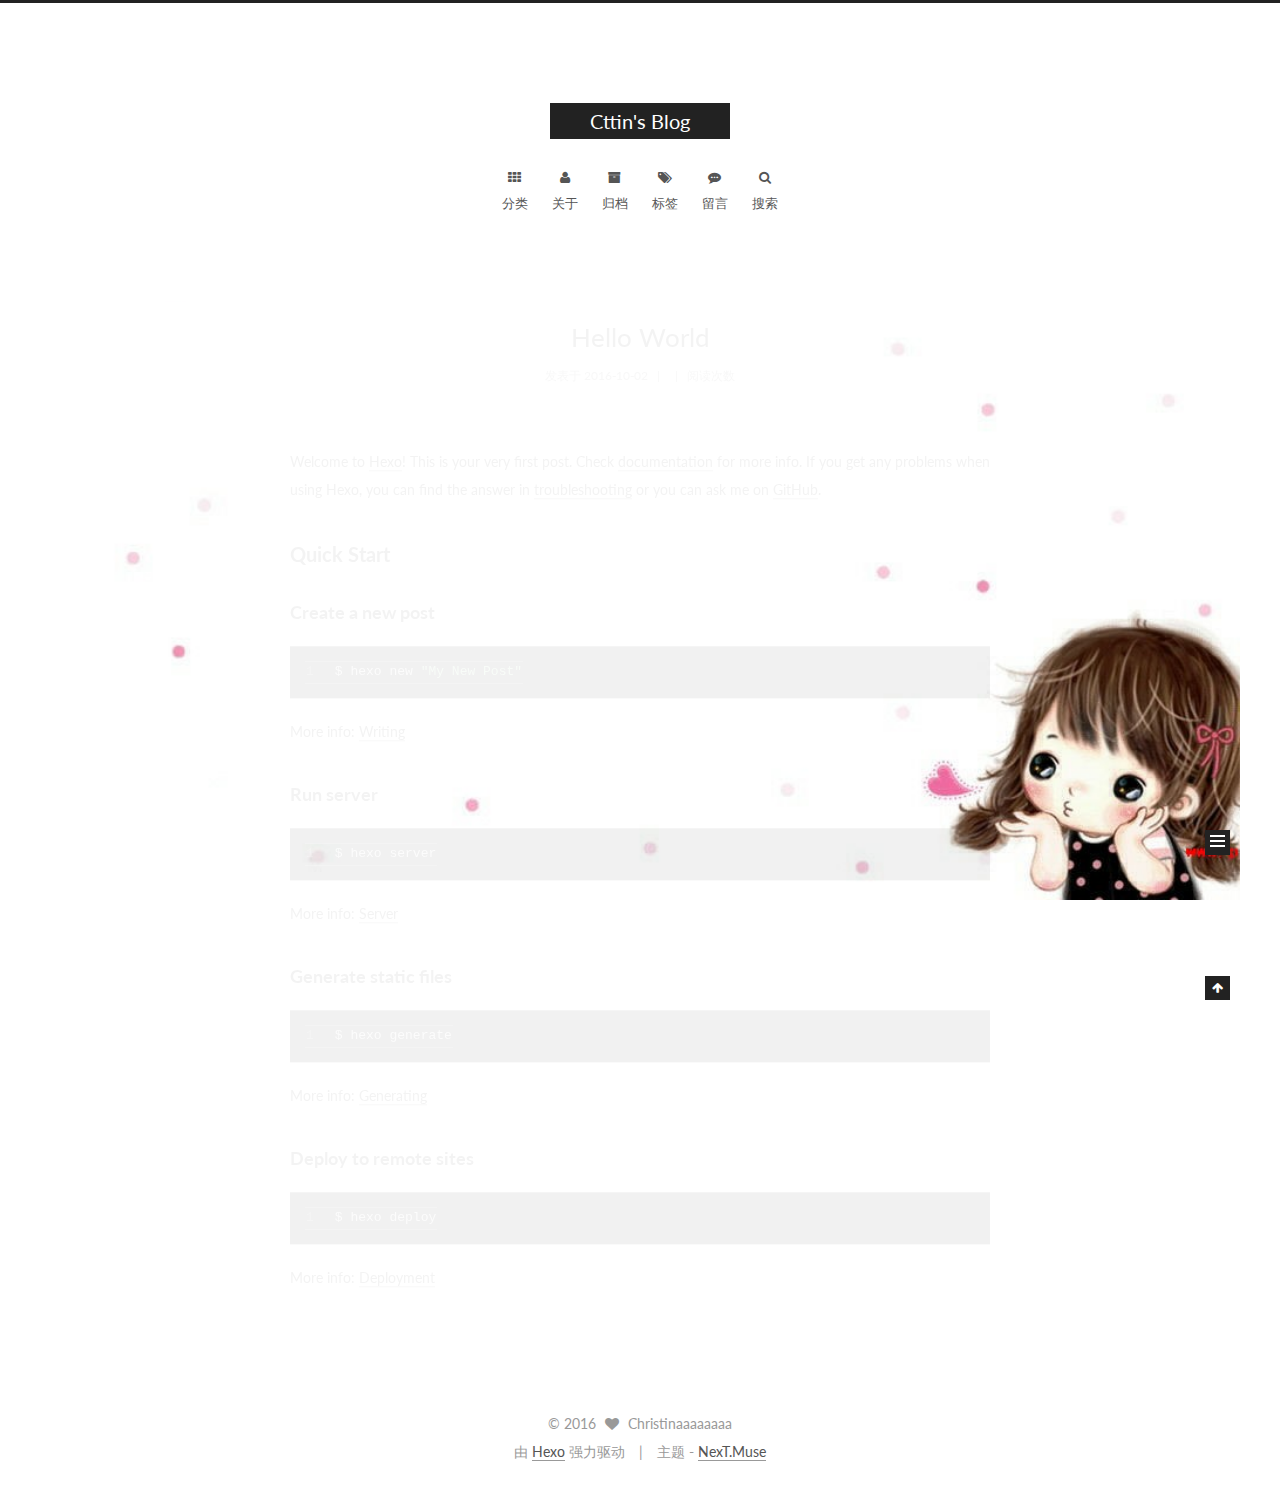
==== commit 5be68b92: "Site updated: 2016-10-06 21:56:52" ====
--- a/css/main.css
+++ b/css/main.css
@@ -1566,7 +1566,7 @@
   width: 4px;
   height: 4px;
   border-radius: 50%;
-  background: #fff;
+  background: #5db122;
 }
 .links-of-blogroll {
   font-size: 13px;
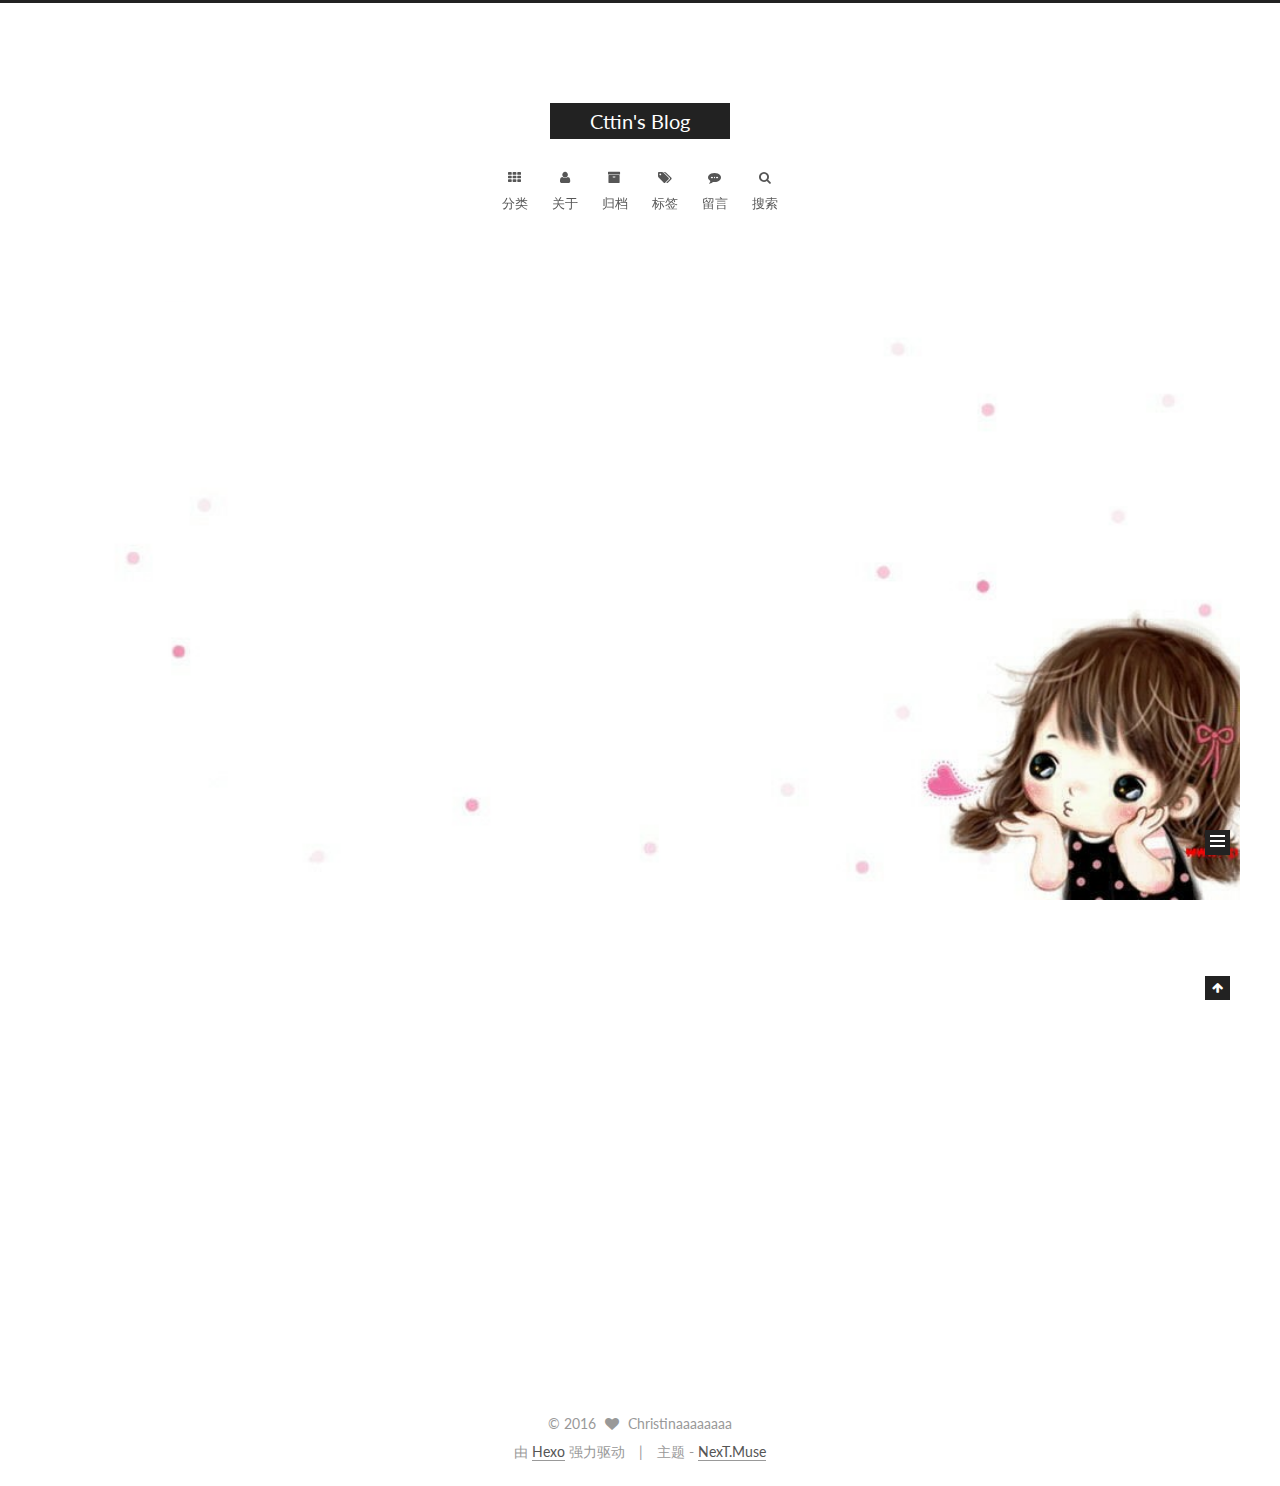
==== commit 46fcae00: "Site updated: 2016-10-06 22:54:02" ====
--- a/index.html
+++ b/index.html
@@ -55,7 +55,7 @@
   
     
     
-    <link href="//fonts.googleapis.com/css?family=Lato:300,300italic,400,400italic,700,700italic&subset=latin,latin-ext" rel="stylesheet" type="text/css">
+    <link href="//fonts.useso.com/css?family=Lato:300,300italic,400,400italic,700,700italic&subset=latin,latin-ext" rel="stylesheet" type="text/css">
   
 
 
--- a/css/main.css
+++ b/css/main.css
@@ -1566,7 +1566,7 @@
   width: 4px;
   height: 4px;
   border-radius: 50%;
-  background: #5db122;
+  background: #42267c;
 }
 .links-of-blogroll {
   font-size: 13px;
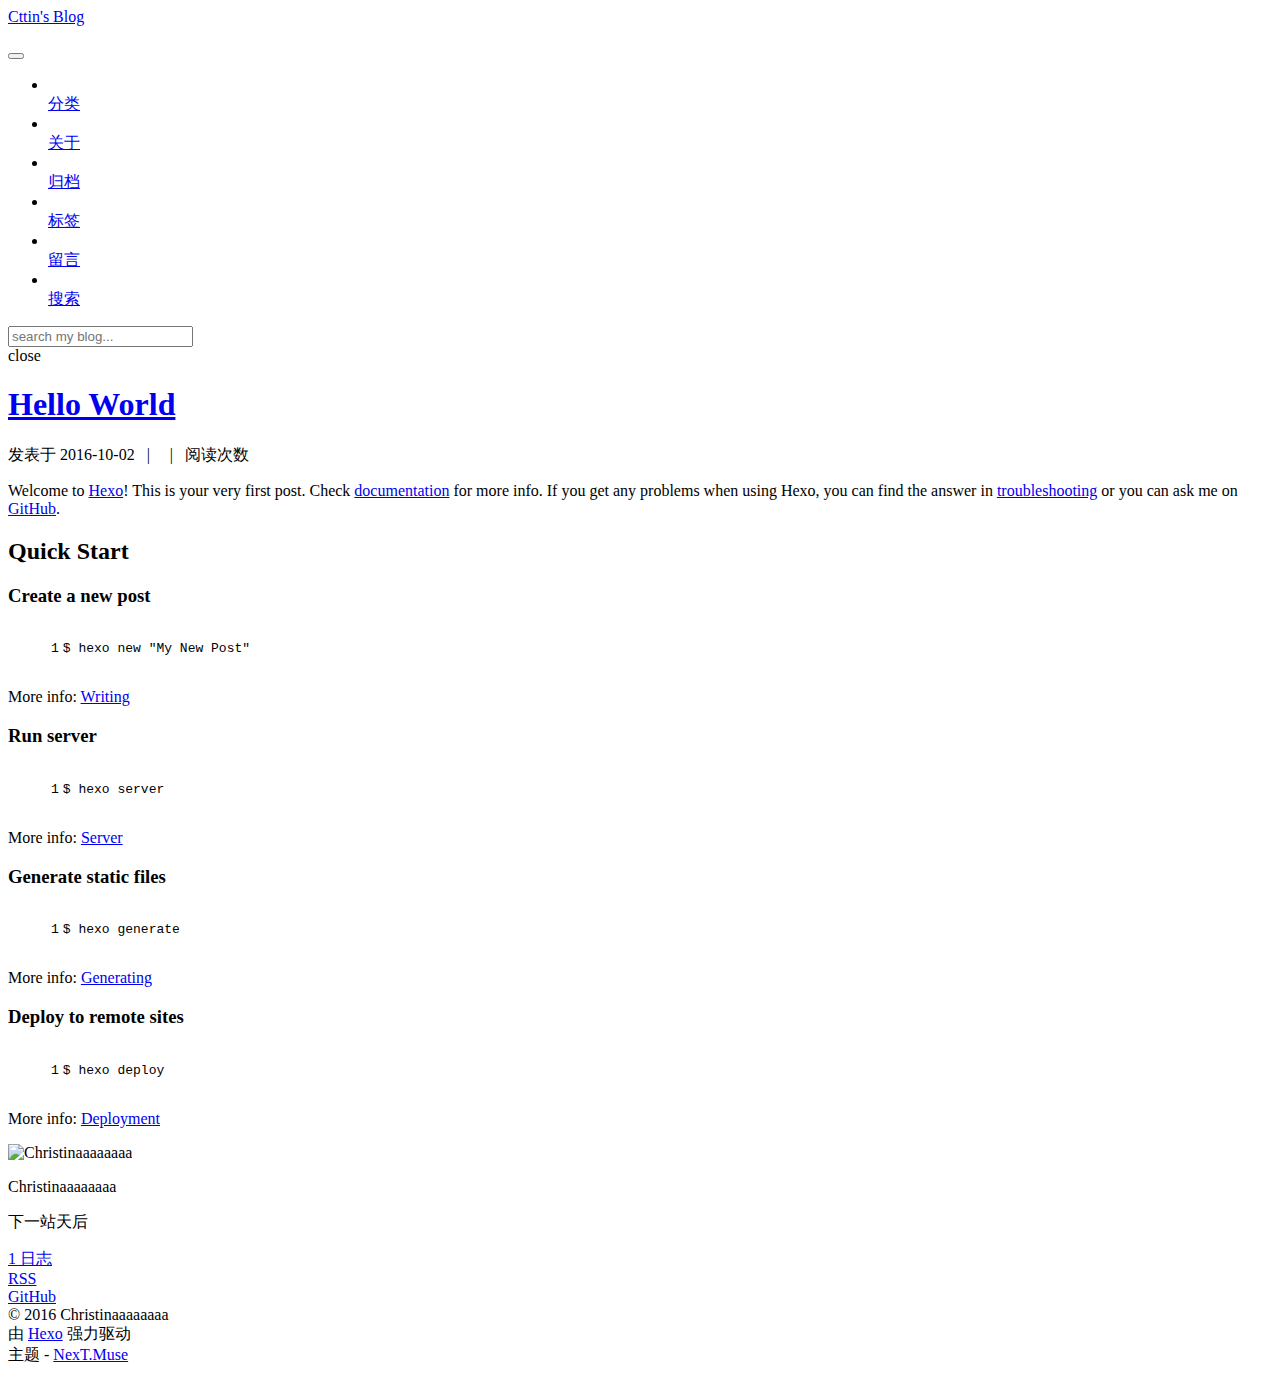
==== commit 88a556ff: "Site updated: 2016-10-07 14:14:24" ====
--- a/index.html
+++ b/index.html
@@ -29,7 +29,7 @@
 
   
   
-  <link href="/vendors/fancybox/source/jquery.fancybox.css?v=2.1.5" rel="stylesheet" type="text/css" />
+  <link href="/blog/vendors/fancybox/source/jquery.fancybox.css?v=2.1.5" rel="stylesheet" type="text/css" />
 
 
 
@@ -63,9 +63,9 @@
 
 
 
-<link href="/vendors/font-awesome/css/font-awesome.min.css?v=4.4.0" rel="stylesheet" type="text/css" />
-
-<link href="/css/main.css?v=5.0.1" rel="stylesheet" type="text/css" />
+<link href="/blog/vendors/font-awesome/css/font-awesome.min.css?v=4.4.0" rel="stylesheet" type="text/css" />
+
+<link href="/blog/css/main.css?v=5.0.1" rel="stylesheet" type="text/css" />
 
 
   <meta name="keywords" content="Hexo, NexT" />
@@ -74,12 +74,12 @@
 
 
 
-  <link rel="alternate" href="/atom.xml" title="Cttin's Blog" type="application/atom+xml" />
-
-
-
-
-  <link rel="shortcut icon" type="image/x-icon" href="/images/favicon.ico?v=5.0.1" />
+  <link rel="alternate" href="/blog/atom.xml" title="Cttin's Blog" type="application/atom+xml" />
+
+
+
+
+  <link rel="shortcut icon" type="image/x-icon" href="/blog/images/favicon.ico?v=5.0.1" />
 
 
 
@@ -89,7 +89,7 @@
 <meta name="description" content="下一站天后">
 <meta property="og:type" content="website">
 <meta property="og:title" content="Cttin's Blog">
-<meta property="og:url" content="http://cttin.github.io/index.html">
+<meta property="og:url" content="http://yoursite.com/blog/index.html">
 <meta property="og:site_name" content="Cttin's Blog">
 <meta property="og:description" content="下一站天后">
 <meta name="twitter:card" content="summary">
@@ -115,7 +115,7 @@
 
 
 
-  <link rel="canonical" href="http://cttin.github.io/"/>
+  <link rel="canonical" href="http://yoursite.com/blog/"/>
 
   <title> Hexo, NexT - Cttin's Blog - 下一站天后 </title>
 </head>
@@ -148,7 +148,7 @@
   
 
   <div class="custom-logo-site-title">
-    <a href="/"  class="brand" rel="start">
+    <a href="/blog/"  class="brand" rel="start">
       <span class="logo-line-before"><i></i></span>
       <span class="site-title">Cttin's Blog</span>
       <span class="logo-line-after"><i></i></span>
@@ -173,7 +173,7 @@
       
         
         <li class="menu-item menu-item-categories">
-          <a href="/categories" rel="section">
+          <a href="/blog/categories" rel="section">
             
               <i class="menu-item-icon fa fa-fw fa-th"></i> <br />
             
@@ -183,7 +183,7 @@
       
         
         <li class="menu-item menu-item-about">
-          <a href="/about" rel="section">
+          <a href="/blog/about" rel="section">
             
               <i class="menu-item-icon fa fa-fw fa-user"></i> <br />
             
@@ -193,7 +193,7 @@
       
         
         <li class="menu-item menu-item-archives">
-          <a href="/archives" rel="section">
+          <a href="/blog/archives" rel="section">
             
               <i class="menu-item-icon fa fa-fw fa-archive"></i> <br />
             
@@ -203,7 +203,7 @@
       
         
         <li class="menu-item menu-item-tags">
-          <a href="/tags" rel="section">
+          <a href="/blog/tags" rel="section">
             
               <i class="menu-item-icon fa fa-fw fa-tags"></i> <br />
             
@@ -213,7 +213,7 @@
       
         
         <li class="menu-item menu-item-guestbook">
-          <a href="/guestbook" rel="section">
+          <a href="/blog/guestbook" rel="section">
             
               <i class="menu-item-icon fa fa-fw fa-commenting"></i> <br />
             
@@ -283,7 +283,7 @@
             
               
                 
-                <a class="post-title-link" href="/2016/10/02/hello-world/" itemprop="url">
+                <a class="post-title-link" href="/blog/2016/10/02/hello-world/" itemprop="url">
                   Hello World
                 </a>
               
@@ -308,7 +308,7 @@
             
               <span class="post-comments-count">
                 &nbsp; | &nbsp;
-                <a href="/2016/10/02/hello-world/#comments" itemprop="discussionUrl">
+                <a href="/blog/2016/10/02/hello-world/#comments" itemprop="discussionUrl">
                   <span class="post-comments-count ds-thread-count" data-thread-key="2016/10/02/hello-world/" itemprop="commentsCount"></span>
                 </a>
               </span>
@@ -319,7 +319,7 @@
 
           
           
-             <span id="/2016/10/02/hello-world/" class="leancloud_visitors" data-flag-title="Hello World">
+             <span id="/blog/2016/10/02/hello-world/" class="leancloud_visitors" data-flag-title="Hello World">
                &nbsp; | &nbsp;
                <span class="post-meta-item-icon">
                  <i class="fa fa-eye"></i>
@@ -417,14 +417,14 @@
       <section class="site-overview sidebar-panel  sidebar-panel-active ">
         <div class="site-author motion-element" itemprop="author" itemscope itemtype="http://schema.org/Person">
           <img class="site-author-image" itemprop="image"
-               src="/images/sa.JPG"
+               src="/blog/images/sa.JPG"
                alt="Christinaaaaaaaa" />
           <p class="site-author-name" itemprop="name">Christinaaaaaaaa</p>
           <p class="site-description motion-element" itemprop="description">下一站天后</p>
         </div>
         <nav class="site-state motion-element">
           <div class="site-state-item site-state-posts">
-            <a href="/archives">
+            <a href="/blog/archives">
               <span class="site-state-item-count">1</span>
               <span class="site-state-item-name">日志</span>
             </a>
@@ -438,7 +438,7 @@
 
         
           <div class="feed-link motion-element">
-            <a href="/atom.xml" rel="alternate">
+            <a href="/blog/atom.xml" rel="alternate">
               <i class="fa fa-rss"></i>
               RSS
             </a>
@@ -533,42 +533,42 @@
 
 
   
-  <script type="text/javascript" src="/vendors/jquery/index.js?v=2.1.3"></script>
-
-  
-  <script type="text/javascript" src="/vendors/fastclick/lib/fastclick.min.js?v=1.0.6"></script>
-
-  
-  <script type="text/javascript" src="/vendors/jquery_lazyload/jquery.lazyload.js?v=1.9.7"></script>
-
-  
-  <script type="text/javascript" src="/vendors/velocity/velocity.min.js?v=1.2.1"></script>
-
-  
-  <script type="text/javascript" src="/vendors/velocity/velocity.ui.min.js?v=1.2.1"></script>
-
-  
-  <script type="text/javascript" src="/vendors/fancybox/source/jquery.fancybox.pack.js?v=2.1.5"></script>
-
-
-  
-
-
-  <script type="text/javascript" src="/js/src/utils.js?v=5.0.1"></script>
-
-  <script type="text/javascript" src="/js/src/motion.js?v=5.0.1"></script>
-
-
-
-  
-  
-
-  
-
-  
-
-
-  <script type="text/javascript" src="/js/src/bootstrap.js?v=5.0.1"></script>
+  <script type="text/javascript" src="/blog/vendors/jquery/index.js?v=2.1.3"></script>
+
+  
+  <script type="text/javascript" src="/blog/vendors/fastclick/lib/fastclick.min.js?v=1.0.6"></script>
+
+  
+  <script type="text/javascript" src="/blog/vendors/jquery_lazyload/jquery.lazyload.js?v=1.9.7"></script>
+
+  
+  <script type="text/javascript" src="/blog/vendors/velocity/velocity.min.js?v=1.2.1"></script>
+
+  
+  <script type="text/javascript" src="/blog/vendors/velocity/velocity.ui.min.js?v=1.2.1"></script>
+
+  
+  <script type="text/javascript" src="/blog/vendors/fancybox/source/jquery.fancybox.pack.js?v=2.1.5"></script>
+
+
+  
+
+
+  <script type="text/javascript" src="/blog/js/src/utils.js?v=5.0.1"></script>
+
+  <script type="text/javascript" src="/blog/js/src/motion.js?v=5.0.1"></script>
+
+
+
+  
+  
+
+  
+
+  
+
+
+  <script type="text/javascript" src="/blog/js/src/bootstrap.js?v=5.0.1"></script>
 
 
 
@@ -593,8 +593,8 @@
 
   
     
-    <script src="/vendors/ua-parser-js/dist/ua-parser.min.js?v=0.7.9"></script>
-    <script src="/js/src/hook-duoshuo.js"></script>
+    <script src="/blog/vendors/ua-parser-js/dist/ua-parser.min.js?v=0.7.9"></script>
+    <script src="/blog/js/src/hook-duoshuo.js"></script>
   
 
 
@@ -612,7 +612,7 @@
     if (search_path.length == 0) {
        search_path = "search.xml";
     }
-    var path = "/" + search_path;
+    var path = "/blog/" + search_path;
     // monitor main search box;
 
     function proceedsearch() {
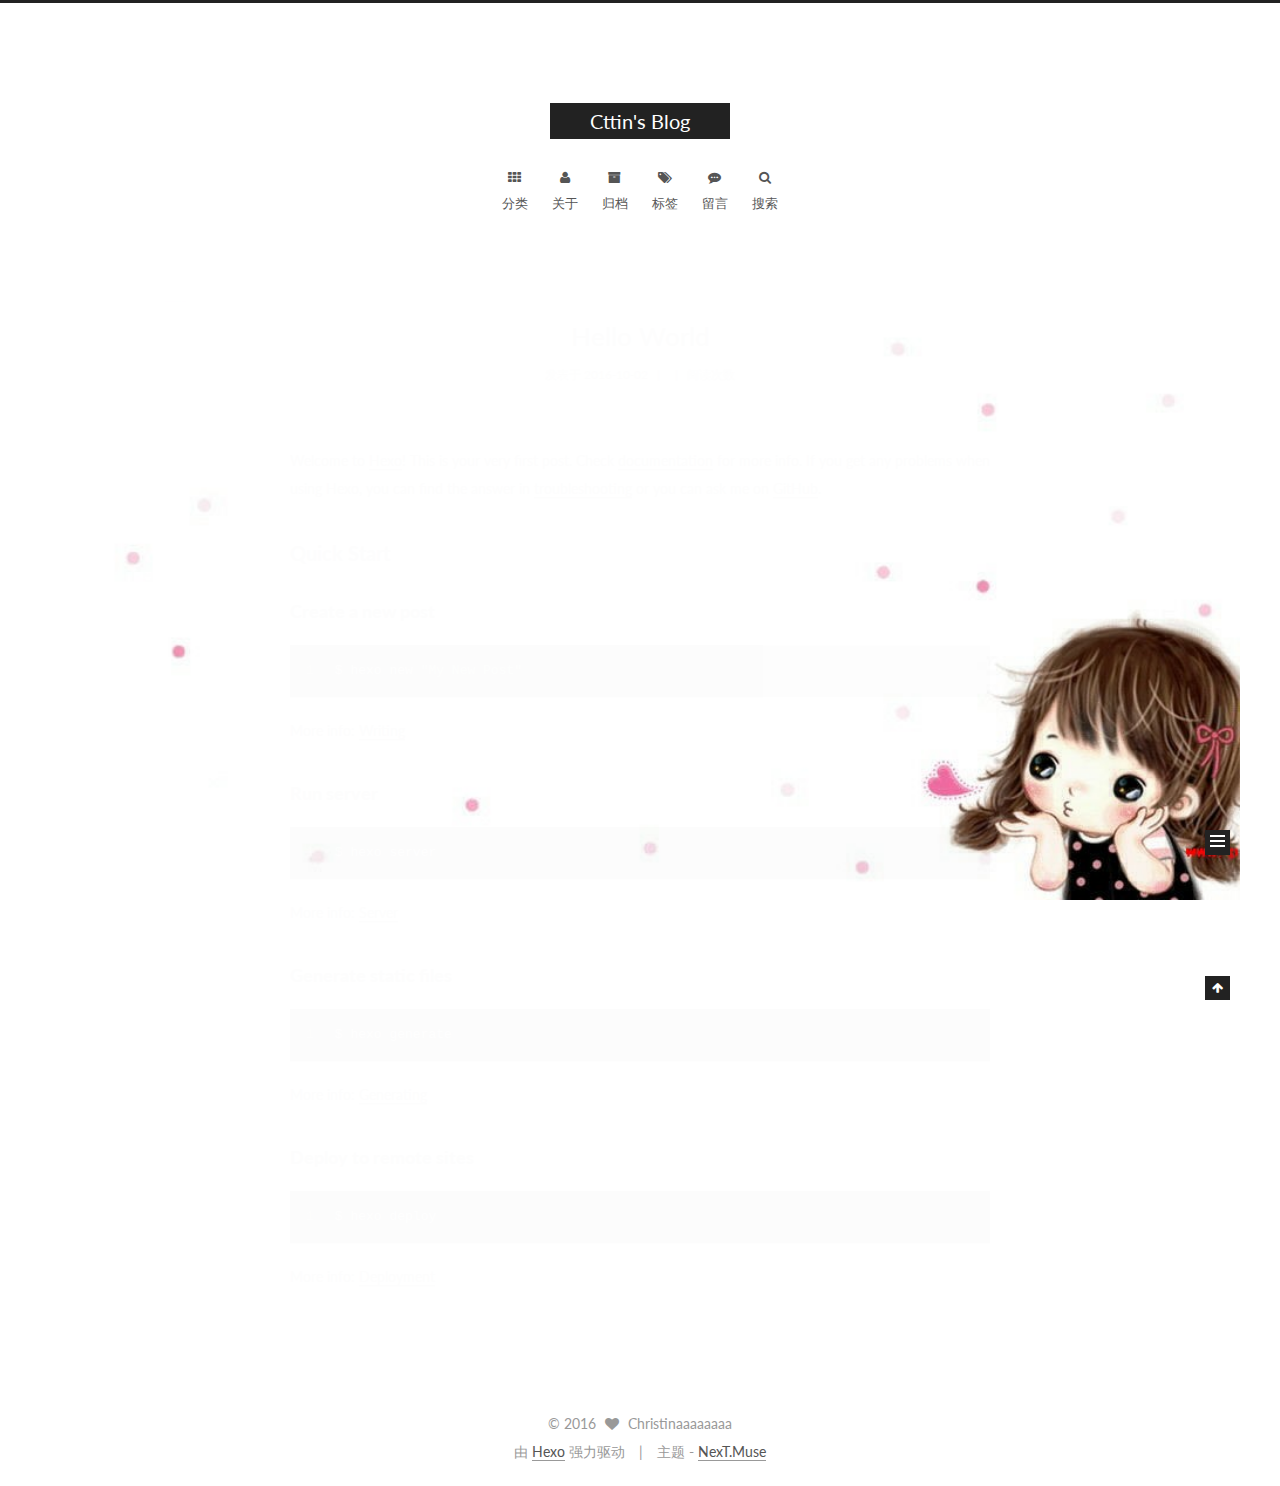
==== commit cf3b07bc: "Site updated: 2016-10-07 14:37:59" ====
--- a/index.html
+++ b/index.html
@@ -29,7 +29,7 @@
 
   
   
-  <link href="/blog/vendors/fancybox/source/jquery.fancybox.css?v=2.1.5" rel="stylesheet" type="text/css" />
+  <link href="/vendors/fancybox/source/jquery.fancybox.css?v=2.1.5" rel="stylesheet" type="text/css" />
 
 
 
@@ -63,9 +63,9 @@
 
 
 
-<link href="/blog/vendors/font-awesome/css/font-awesome.min.css?v=4.4.0" rel="stylesheet" type="text/css" />
-
-<link href="/blog/css/main.css?v=5.0.1" rel="stylesheet" type="text/css" />
+<link href="/vendors/font-awesome/css/font-awesome.min.css?v=4.4.0" rel="stylesheet" type="text/css" />
+
+<link href="/css/main.css?v=5.0.1" rel="stylesheet" type="text/css" />
 
 
   <meta name="keywords" content="Hexo, NexT" />
@@ -74,12 +74,12 @@
 
 
 
-  <link rel="alternate" href="/blog/atom.xml" title="Cttin's Blog" type="application/atom+xml" />
-
-
-
-
-  <link rel="shortcut icon" type="image/x-icon" href="/blog/images/favicon.ico?v=5.0.1" />
+  <link rel="alternate" href="/atom.xml" title="Cttin's Blog" type="application/atom+xml" />
+
+
+
+
+  <link rel="shortcut icon" type="image/x-icon" href="/images/favicon.ico?v=5.0.1" />
 
 
 
@@ -89,7 +89,7 @@
 <meta name="description" content="下一站天后">
 <meta property="og:type" content="website">
 <meta property="og:title" content="Cttin's Blog">
-<meta property="og:url" content="http://yoursite.com/blog/index.html">
+<meta property="og:url" content="http://cttin.github.io/index.html">
 <meta property="og:site_name" content="Cttin's Blog">
 <meta property="og:description" content="下一站天后">
 <meta name="twitter:card" content="summary">
@@ -115,7 +115,7 @@
 
 
 
-  <link rel="canonical" href="http://yoursite.com/blog/"/>
+  <link rel="canonical" href="http://cttin.github.io/"/>
 
   <title> Hexo, NexT - Cttin's Blog - 下一站天后 </title>
 </head>
@@ -148,7 +148,7 @@
   
 
   <div class="custom-logo-site-title">
-    <a href="/blog/"  class="brand" rel="start">
+    <a href="/"  class="brand" rel="start">
       <span class="logo-line-before"><i></i></span>
       <span class="site-title">Cttin's Blog</span>
       <span class="logo-line-after"><i></i></span>
@@ -173,7 +173,7 @@
       
         
         <li class="menu-item menu-item-categories">
-          <a href="/blog/categories" rel="section">
+          <a href="/categories" rel="section">
             
               <i class="menu-item-icon fa fa-fw fa-th"></i> <br />
             
@@ -183,7 +183,7 @@
       
         
         <li class="menu-item menu-item-about">
-          <a href="/blog/about" rel="section">
+          <a href="/about" rel="section">
             
               <i class="menu-item-icon fa fa-fw fa-user"></i> <br />
             
@@ -193,7 +193,7 @@
       
         
         <li class="menu-item menu-item-archives">
-          <a href="/blog/archives" rel="section">
+          <a href="/archives" rel="section">
             
               <i class="menu-item-icon fa fa-fw fa-archive"></i> <br />
             
@@ -203,7 +203,7 @@
       
         
         <li class="menu-item menu-item-tags">
-          <a href="/blog/tags" rel="section">
+          <a href="/tags" rel="section">
             
               <i class="menu-item-icon fa fa-fw fa-tags"></i> <br />
             
@@ -213,7 +213,7 @@
       
         
         <li class="menu-item menu-item-guestbook">
-          <a href="/blog/guestbook" rel="section">
+          <a href="/guestbook" rel="section">
             
               <i class="menu-item-icon fa fa-fw fa-commenting"></i> <br />
             
@@ -283,7 +283,7 @@
             
               
                 
-                <a class="post-title-link" href="/blog/2016/10/02/hello-world/" itemprop="url">
+                <a class="post-title-link" href="/2016/10/02/hello-world/" itemprop="url">
                   Hello World
                 </a>
               
@@ -308,7 +308,7 @@
             
               <span class="post-comments-count">
                 &nbsp; | &nbsp;
-                <a href="/blog/2016/10/02/hello-world/#comments" itemprop="discussionUrl">
+                <a href="/2016/10/02/hello-world/#comments" itemprop="discussionUrl">
                   <span class="post-comments-count ds-thread-count" data-thread-key="2016/10/02/hello-world/" itemprop="commentsCount"></span>
                 </a>
               </span>
@@ -319,7 +319,7 @@
 
           
           
-             <span id="/blog/2016/10/02/hello-world/" class="leancloud_visitors" data-flag-title="Hello World">
+             <span id="/2016/10/02/hello-world/" class="leancloud_visitors" data-flag-title="Hello World">
                &nbsp; | &nbsp;
                <span class="post-meta-item-icon">
                  <i class="fa fa-eye"></i>
@@ -417,14 +417,14 @@
       <section class="site-overview sidebar-panel  sidebar-panel-active ">
         <div class="site-author motion-element" itemprop="author" itemscope itemtype="http://schema.org/Person">
           <img class="site-author-image" itemprop="image"
-               src="/blog/images/sa.JPG"
+               src="/images/sa.JPG"
                alt="Christinaaaaaaaa" />
           <p class="site-author-name" itemprop="name">Christinaaaaaaaa</p>
           <p class="site-description motion-element" itemprop="description">下一站天后</p>
         </div>
         <nav class="site-state motion-element">
           <div class="site-state-item site-state-posts">
-            <a href="/blog/archives">
+            <a href="/archives">
               <span class="site-state-item-count">1</span>
               <span class="site-state-item-name">日志</span>
             </a>
@@ -438,7 +438,7 @@
 
         
           <div class="feed-link motion-element">
-            <a href="/blog/atom.xml" rel="alternate">
+            <a href="/atom.xml" rel="alternate">
               <i class="fa fa-rss"></i>
               RSS
             </a>
@@ -533,42 +533,42 @@
 
 
   
-  <script type="text/javascript" src="/blog/vendors/jquery/index.js?v=2.1.3"></script>
-
-  
-  <script type="text/javascript" src="/blog/vendors/fastclick/lib/fastclick.min.js?v=1.0.6"></script>
-
-  
-  <script type="text/javascript" src="/blog/vendors/jquery_lazyload/jquery.lazyload.js?v=1.9.7"></script>
-
-  
-  <script type="text/javascript" src="/blog/vendors/velocity/velocity.min.js?v=1.2.1"></script>
-
-  
-  <script type="text/javascript" src="/blog/vendors/velocity/velocity.ui.min.js?v=1.2.1"></script>
-
-  
-  <script type="text/javascript" src="/blog/vendors/fancybox/source/jquery.fancybox.pack.js?v=2.1.5"></script>
-
-
-  
-
-
-  <script type="text/javascript" src="/blog/js/src/utils.js?v=5.0.1"></script>
-
-  <script type="text/javascript" src="/blog/js/src/motion.js?v=5.0.1"></script>
-
-
-
-  
-  
-
-  
-
-  
-
-
-  <script type="text/javascript" src="/blog/js/src/bootstrap.js?v=5.0.1"></script>
+  <script type="text/javascript" src="/vendors/jquery/index.js?v=2.1.3"></script>
+
+  
+  <script type="text/javascript" src="/vendors/fastclick/lib/fastclick.min.js?v=1.0.6"></script>
+
+  
+  <script type="text/javascript" src="/vendors/jquery_lazyload/jquery.lazyload.js?v=1.9.7"></script>
+
+  
+  <script type="text/javascript" src="/vendors/velocity/velocity.min.js?v=1.2.1"></script>
+
+  
+  <script type="text/javascript" src="/vendors/velocity/velocity.ui.min.js?v=1.2.1"></script>
+
+  
+  <script type="text/javascript" src="/vendors/fancybox/source/jquery.fancybox.pack.js?v=2.1.5"></script>
+
+
+  
+
+
+  <script type="text/javascript" src="/js/src/utils.js?v=5.0.1"></script>
+
+  <script type="text/javascript" src="/js/src/motion.js?v=5.0.1"></script>
+
+
+
+  
+  
+
+  
+
+  
+
+
+  <script type="text/javascript" src="/js/src/bootstrap.js?v=5.0.1"></script>
 
 
 
@@ -593,8 +593,8 @@
 
   
     
-    <script src="/blog/vendors/ua-parser-js/dist/ua-parser.min.js?v=0.7.9"></script>
-    <script src="/blog/js/src/hook-duoshuo.js"></script>
+    <script src="/vendors/ua-parser-js/dist/ua-parser.min.js?v=0.7.9"></script>
+    <script src="/js/src/hook-duoshuo.js"></script>
   
 
 
@@ -612,7 +612,7 @@
     if (search_path.length == 0) {
        search_path = "search.xml";
     }
-    var path = "/blog/" + search_path;
+    var path = "/" + search_path;
     // monitor main search box;
 
     function proceedsearch() {
--- a/css/main.css
+++ b/css/main.css
@@ -0,0 +1,2211 @@
+/* normalize.css v3.0.2 | MIT License | git.io/normalize */
+html {
+  font-family: sans-serif; /* 1 */
+  -ms-text-size-adjust: 100%; /* 2 */
+  -webkit-text-size-adjust: 100%; /* 2 */
+}
+body {
+  margin: 0;
+}
+article,
+aside,
+details,
+figcaption,
+figure,
+footer,
+header,
+hgroup,
+main,
+menu,
+nav,
+section,
+summary {
+  display: block;
+}
+audio,
+canvas,
+progress,
+video {
+  display: inline-block; /* 1 */
+  vertical-align: baseline; /* 2 */
+}
+audio:not([controls]) {
+  display: none;
+  height: 0;
+}
+[hidden],
+template {
+  display: none;
+}
+a {
+  background-color: transparent;
+}
+a:active,
+a:hover {
+  outline: 0;
+}
+abbr[title] {
+  border-bottom: 1px dotted;
+}
+b,
+strong {
+  font-weight: bold;
+}
+dfn {
+  font-style: italic;
+}
+h1 {
+  font-size: 2em;
+  margin: 0.67em 0;
+}
+mark {
+  background: #ff0;
+  color: #000;
+}
+small {
+  font-size: 80%;
+}
+sub,
+sup {
+  font-size: 75%;
+  line-height: 0;
+  position: relative;
+  vertical-align: baseline;
+}
+sup {
+  top: -0.5em;
+}
+sub {
+  bottom: -0.25em;
+}
+img {
+  border: 0;
+}
+svg:not(:root) {
+  overflow: hidden;
+}
+figure {
+  margin: 1em 40px;
+}
+hr {
+  -moz-box-sizing: content-box;
+  box-sizing: content-box;
+  height: 0;
+}
+pre {
+  overflow: auto;
+}
+code,
+kbd,
+pre,
+samp {
+  font-family: monospace, monospace;
+  font-size: 1em;
+}
+button,
+input,
+optgroup,
+select,
+textarea {
+  color: inherit; /* 1 */
+  font: inherit; /* 2 */
+  margin: 0; /* 3 */
+}
+button {
+  overflow: visible;
+}
+button,
+select {
+  text-transform: none;
+}
+button,
+html input[type="button"],
+input[type="reset"],
+input[type="submit"] {
+  -webkit-appearance: button; /* 2 */
+  cursor: pointer; /* 3 */
+}
+button[disabled],
+html input[disabled] {
+  cursor: default;
+}
+button::-moz-focus-inner,
+input::-moz-focus-inner {
+  border: 0;
+  padding: 0;
+}
+input {
+  line-height: normal;
+}
+input[type="checkbox"],
+input[type="radio"] {
+  box-sizing: border-box; /* 1 */
+  padding: 0; /* 2 */
+}
+input[type="number"]::-webkit-inner-spin-button,
+input[type="number"]::-webkit-outer-spin-button {
+  height: auto;
+}
+input[type="search"] {
+  -webkit-appearance: textfield; /* 1 */
+  -moz-box-sizing: content-box;
+  -webkit-box-sizing: content-box; /* 2 */
+  box-sizing: content-box;
+}
+input[type="search"]::-webkit-search-cancel-button,
+input[type="search"]::-webkit-search-decoration {
+  -webkit-appearance: none;
+}
+fieldset {
+  border: 1px solid #c0c0c0;
+  margin: 0 2px;
+  padding: 0.35em 0.625em 0.75em;
+}
+legend {
+  border: 0; /* 1 */
+  padding: 0; /* 2 */
+}
+textarea {
+  overflow: auto;
+}
+optgroup {
+  font-weight: bold;
+}
+table {
+  border-collapse: collapse;
+  border-spacing: 0;
+}
+td,
+th {
+  padding: 0;
+}
+::selection {
+  background: #262a30;
+  color: #fff;
+}
+body {
+  position: relative;
+  font-family: 'Lato', "PingFang SC", "Microsoft YaHei", sans-serif;
+  font-size: 14px;
+  line-height: 2;
+  color: #555;
+  background: #fff;
+}
+@media (max-width: 767px) {
+  body {
+    padding-right: 0 !important;
+  }
+}
+@media (min-width: 768px) and (max-width: 991px) {
+  body {
+    padding-right: 0 !important;
+  }
+}
+@media (min-width: 1600px) {
+  body {
+    font-size: 16px;
+  }
+}
+h1,
+h2,
+h3,
+h4,
+h5,
+h6 {
+  margin: 0;
+  padding: 0;
+  font-weight: bold;
+  line-height: 1.5;
+  font-family: 'Lato', "PingFang SC", "Microsoft YaHei", sans-serif;
+}
+h2,
+h3,
+h4,
+h5,
+h6 {
+  margin: 20px 0 15px;
+}
+h1 {
+  font-size: 22px;
+}
+@media (max-width: 767px) {
+  h1 {
+    font-size: 18px;
+  }
+}
+h2 {
+  font-size: 20px;
+}
+@media (max-width: 767px) {
+  h2 {
+    font-size: 16px;
+  }
+}
+h3 {
+  font-size: 18px;
+}
+@media (max-width: 767px) {
+  h3 {
+    font-size: 14px;
+  }
+}
+h4 {
+  font-size: 16px;
+}
+@media (max-width: 767px) {
+  h4 {
+    font-size: 12px;
+  }
+}
+h5 {
+  font-size: 14px;
+}
+@media (max-width: 767px) {
+  h5 {
+    font-size: 10px;
+  }
+}
+h6 {
+  font-size: 12px;
+}
+@media (max-width: 767px) {
+  h6 {
+    font-size: 8px;
+  }
+}
+p {
+  margin: 0 0 25px 0;
+}
+a {
+  color: #555;
+  text-decoration: none;
+  border-bottom: 1px solid #999;
+  word-wrap: break-word;
+}
+a:hover {
+  color: #222;
+  border-bottom-color: #222;
+}
+ul {
+  list-style: none;
+}
+blockquote {
+  margin: 0;
+  padding: 0;
+}
+img {
+  display: block;
+  margin: auto;
+  max-width: 100%;
+  height: auto;
+}
+hr {
+  margin: 40px 0;
+  height: 3px;
+  border: none;
+  background-color: #ddd;
+  background-image: repeating-linear-gradient(-45deg, #fff, #fff 4px, transparent 4px, transparent 8px);
+}
+blockquote {
+  padding: 0 15px;
+  color: #666;
+  border-left: 4px solid #ddd;
+}
+blockquote cite::before {
+  content: "-";
+  padding: 0 5px;
+}
+dt {
+  font-weight: 700;
+}
+dd {
+  margin: 0;
+  padding: 0;
+}
+.text-left {
+  text-align: left;
+}
+.text-center {
+  text-align: center;
+}
+.text-right {
+  text-align: right;
+}
+.text-justify {
+  text-align: justify;
+}
+.text-nowrap {
+  white-space: nowrap;
+}
+.text-lowercase {
+  text-transform: lowercase;
+}
+.text-uppercase {
+  text-transform: uppercase;
+}
+.text-capitalize {
+  text-transform: capitalize;
+}
+.center-block {
+  display: block;
+  margin-left: auto;
+  margin-right: auto;
+}
+.clearfix:before,
+.clearfix:after {
+  content: " ";
+  display: table;
+}
+.clearfix:after {
+  clear: both;
+}
+.pullquote {
+  width: 45%;
+}
+.pullquote.left {
+  float: left;
+  margin-left: 5px;
+  margin-right: 10px;
+}
+.pullquote.right {
+  float: right;
+  margin-left: 10px;
+  margin-right: 5px;
+}
+.affix.affix.affix {
+  position: fixed;
+}
+.translation {
+  margin-top: -20px;
+  font-size: 14px;
+  color: #999;
+}
+.scrollbar-measure {
+  width: 100px;
+  height: 100px;
+  overflow: scroll;
+  position: absolute;
+  top: -9999px;
+}
+.use-motion .motion-element {
+  opacity: 0;
+}
+#local-search-input {
+  padding: 3px;
+  border: none;
+  text-indent: 14px;
+  border-radius: 0;
+  width: 140px;
+  outline: none;
+  border-bottom: 1px solid #999;
+  background: inherit;
+  opacity: 0.5;
+}
+#local-search-input:focus {
+  opacity: 1;
+}
+.search-icon {
+  position: absolute;
+  top: 9px;
+}
+table {
+  margin: 20px 0;
+  width: 100%;
+  border-collapse: collapse;
+  border-spacing: 0;
+  border: 1px solid #ddd;
+  font-size: 14px;
+  table-layout: fixed;
+  word-wrap: break-all;
+}
+table>tbody>tr:nth-of-type(odd) {
+  background-color: #f9f9f9;
+}
+table>tbody>tr:hover {
+  background-color: #f5f5f5;
+}
+caption,
+th,
+td {
+  padding: 8px;
+  text-align: left;
+  vertical-align: middle;
+  font-weight: normal;
+}
+th,
+td {
+  border-bottom: 3px solid #ddd;
+  border-right: 1px solid #eee;
+}
+th {
+  padding-bottom: 10px;
+  font-weight: 700;
+}
+td {
+  border-bottom-width: 1px;
+}
+html,
+body {
+  height: 100%;
+}
+.container {
+  position: relative;
+  min-height: 100%;
+}
+.header-inner {
+  margin: 0 auto;
+  padding: 100px 0 70px;
+  width: 700px;
+}
+@media (min-width: 1600px) {
+  .container .header-inner {
+    width: 900px;
+  }
+}
+.main {
+  padding-bottom: 150px;
+}
+.main-inner {
+  margin: 0 auto;
+  width: 700px;
+}
+@media (min-width: 1600px) {
+  .container .main-inner {
+    width: 900px;
+  }
+}
+.footer {
+  position: absolute;
+  left: 0;
+  bottom: 0;
+  width: 100%;
+  min-height: 50px;
+}
+.footer-inner {
+  box-sizing: border-box;
+  margin: 20px auto;
+  width: 700px;
+}
+@media (min-width: 1600px) {
+  .container .footer-inner {
+    width: 900px;
+  }
+}
+pre,
+.highlight {
+  overflow: auto;
+  margin: 20px 0;
+  padding: 15px;
+  font-size: 13px;
+  color: #ccc;
+  background: #2d2d2d;
+  line-height: 1.6;
+}
+pre,
+code {
+  font-family: consolas, Menlo, "PingFang SC", "Microsoft YaHei", monospace;
+}
+code {
+  padding: 2px 4px;
+  word-break: break-all;
+  color: #555;
+  background: #eee;
+  border-radius: 4px;
+  font-size: 13px;
+}
+pre code {
+  padding: 0;
+  color: #ccc;
+  background: none;
+  text-shadow: none;
+}
+.highlight pre {
+  border: none;
+  margin: 0;
+  padding: 1px;
+}
+.highlight table {
+  margin: 0;
+  width: auto;
+  border: none;
+}
+.highlight td {
+  border: none;
+  padding: 0;
+}
+.highlight figcaption {
+  font-size: 1em;
+  color: #ccc;
+  line-height: 1em;
+  margin-bottom: 1em;
+}
+.highlight figcaption:before,
+.highlight figcaption:after {
+  content: " ";
+  display: table;
+}
+.highlight figcaption:after {
+  clear: both;
+}
+.highlight figcaption a {
+  float: right;
+  color: #ccc;
+}
+.highlight figcaption a:hover {
+  border-bottom-color: #ccc;
+}
+.highlight .gutter pre {
+  color: #666;
+  text-align: right;
+  padding-right: 20px;
+}
+.highlight .line {
+  height: 20px;
+}
+.gist table {
+  width: auto;
+}
+.gist table td {
+  border: none;
+}
+pre .comment {
+  color: #999;
+}
+pre .variable,
+pre .attribute,
+pre .tag,
+pre .regexp,
+pre .ruby .constant,
+pre .xml .tag .title,
+pre .xml .pi,
+pre .xml .doctype,
+pre .html .doctype,
+pre .css .id,
+pre .css .class,
+pre .css .pseudo {
+  color: #f2777a;
+}
+pre .number,
+pre .preprocessor,
+pre .built_in,
+pre .literal,
+pre .params,
+pre .constant,
+pre .command {
+  color: #f99157;
+}
+pre .ruby .class .title,
+pre .css .rules .attribute,
+pre .string,
+pre .value,
+pre .inheritance,
+pre .header,
+pre .ruby .symbol,
+pre .xml .cdata,
+pre .special,
+pre .number,
+pre .formula {
+  color: #9c9;
+}
+pre .title,
+pre .css .hexcolor {
+  color: #6cc;
+}
+pre .function,
+pre .python .decorator,
+pre .python .title,
+pre .ruby .function .title,
+pre .ruby .title .keyword,
+pre .perl .sub,
+pre .javascript .title,
+pre .coffeescript .title {
+  color: #69c;
+}
+pre .keyword,
+pre .javascript .function {
+  color: #c9c;
+}
+.full-image.full-image.full-image {
+  border: none;
+  max-width: 100%;
+  width: auto;
+  margin: 20px auto;
+}
+@media (min-width: 992px) {
+  .full-image.full-image.full-image {
+    max-width: none;
+    width: 126%;
+    margin: 0 -13%;
+  }
+}
+.blockquote-center,
+.page-home .post-type-quote blockquote,
+.page-post-detail .post-type-quote blockquote {
+  position: relative;
+  margin: 40px 0;
+  padding: 0;
+  border-left: none;
+  text-align: center;
+}
+.blockquote-center::before,
+.page-home .post-type-quote blockquote::before,
+.page-post-detail .post-type-quote blockquote::before,
+.blockquote-center::after,
+.page-home .post-type-quote blockquote::after,
+.page-post-detail .post-type-quote blockquote::after {
+  position: absolute;
+  content: ' ';
+  display: block;
+  width: 100%;
+  height: 24px;
+  opacity: 0.2;
+  background-repeat: no-repeat;
+  background-position: 0 -6px;
+  background-size: 22px 22px;
+}
+.blockquote-center::before,
+.page-home .post-type-quote blockquote::before,
+.page-post-detail .post-type-quote blockquote::before {
+  top: -20px;
+  background-image: url("../images/quote-l.svg");
+  border-top: 1px solid #ccc;
+}
+.blockquote-center::after,
+.page-home .post-type-quote blockquote::after,
+.page-post-detail .post-type-quote blockquote::after {
+  bottom: -20px;
+  background-image: url("../images/quote-r.svg");
+  border-bottom: 1px solid #ccc;
+  background-position: 100% 8px;
+}
+.blockquote-center p,
+.page-home .post-type-quote blockquote p,
+.page-post-detail .post-type-quote blockquote p,
+.blockquote-center div,
+.page-home .post-type-quote blockquote div,
+.page-post-detail .post-type-quote blockquote div {
+  text-align: center;
+}
+.post .post-body .group-picture img {
+  box-sizing: border-box;
+  padding: 0 3px;
+  border: none;
+}
+.post .group-picture-row {
+  overflow: hidden;
+  margin-top: 6px;
+}
+.post .group-picture-row:first-child {
+  margin-top: 0;
+}
+.post .group-picture-column {
+  float: left;
+}
+.page-post-detail .post-body .group-picture-column {
+  float: none;
+  margin-top: 10px;
+  width: auto !important;
+}
+.page-post-detail .post-body .group-picture-column img {
+  margin: 0 auto;
+}
+.page-archive .group-picture-container {
+  overflow: hidden;
+}
+.page-archive .group-picture-row {
+  float: left;
+}
+.page-archive .group-picture-row:first-child {
+  margin-top: 6px;
+}
+.page-archive .group-picture-column {
+  max-width: 150px;
+  max-height: 150px;
+}
+.btn {
+  display: inline-block;
+  padding: 0 20px;
+  font-size: 14px;
+  color: #fff;
+  background: #222;
+  border: 2px solid #222;
+  text-decoration: none;
+  border-radius: 0;
+  transition-property: background-color;
+  transition-duration: 0.2s;
+  transition-timing-function: ease-in-out;
+  transition-delay: 0s;
+}
+.btn:hover,
+.post-more-link .btn:hover {
+  border-color: #222;
+  color: #222;
+  background: #fff;
+}
+.btn-bar {
+  display: block;
+  width: 22px;
+  height: 2px;
+  background: #555;
+  border-radius: 1px;
+}
+.btn-bar+.btn-bar {
+  margin-top: 4px;
+}
+.pagination {
+  margin: 120px 0 40px;
+  text-align: center;
+  border-top: 1px solid #eee;
+}
+.page-number-basic,
+.pagination .prev,
+.pagination .next,
+.pagination .page-number,
+.pagination .space {
+  display: inline-block;
+  position: relative;
+  top: -1px;
+  margin: 0 10px;
+  padding: 0 10px;
+  line-height: 30px;
+}
+@media (max-width: 767px) {
+  .page-number-basic,
+  .pagination .prev,
+  .pagination .next,
+  .pagination .page-number,
+  .pagination .space {
+    margin: 0 5px;
+  }
+}
+.pagination .prev,
+.pagination .next,
+.pagination .page-number {
+  border-bottom: 0;
+  border-top: 1px solid #eee;
+  transition-property: border-color;
+  transition-duration: 0.2s;
+  transition-timing-function: ease-in-out;
+  transition-delay: 0s;
+}
+.pagination .prev:hover,
+.pagination .next:hover,
+.pagination .page-number:hover {
+  border-top-color: #222;
+}
+.pagination .space {
+  padding: 0;
+  margin: 0;
+}
+.pagination .prev {
+  margin-left: 0;
+}
+.pagination .next {
+  margin-right: 0;
+}
+.pagination .page-number.current {
+  color: #fff;
+  background: #ccc;
+  border-top-color: #ccc;
+}
+@media (max-width: 767px) {
+  .pagination {
+    border-top: none;
+  }
+  .pagination .prev,
+  .pagination .next,
+  .pagination .page-number {
+    margin-bottom: 10px;
+    border-top: 0;
+    border-bottom: 1px solid #eee;
+  }
+  .pagination .prev:hover,
+  .pagination .next:hover,
+  .pagination .page-number:hover {
+    border-bottom-color: #222;
+  }
+}
+.comments {
+  margin: 60px 20px 0;
+}
+.tag-cloud {
+  text-align: center;
+}
+.tag-cloud a {
+  display: inline-block;
+  margin: 10px;
+}
+.back-to-top {
+  box-sizing: border-box;
+  position: fixed;
+  bottom: -100px;
+  right: 50px;
+  z-index: 1050;
+  padding: 0 6px;
+  width: 25px;
+  background: #222;
+  font-size: 12px;
+  opacity: 1;
+  color: #fff;
+  cursor: pointer;
+  text-align: center;
+  -webkit-transform: translateZ(0);
+  transition-property: bottom;
+  transition-duration: 0.2s;
+  transition-timing-function: ease-in-out;
+  transition-delay: 0s;
+}
+@media (max-width: 767px) {
+  .back-to-top {
+    display: none;
+  }
+}
+@media (min-width: 768px) and (max-width: 991px) {
+  .back-to-top {
+    display: none;
+  }
+}
+.back-to-top.back-to-top-on {
+  bottom: 19px;
+}
+.header {
+  background: #fff;
+}
+.header-inner {
+  position: relative;
+}
+.headband {
+  height: 3px;
+  background: #222;
+}
+.site-meta {
+  margin: 0;
+  text-align: center;
+}
+@media (max-width: 767px) {
+  .site-meta {
+    text-align: center;
+  }
+}
+.brand {
+  position: relative;
+  display: inline-block;
+  padding: 0 40px;
+  color: #fff;
+  background: #222;
+  border-bottom: none;
+}
+.brand:hover {
+  color: #fff;
+}
+.logo {
+  display: inline-block;
+  margin-right: 5px;
+  line-height: 36px;
+  vertical-align: top;
+}
+.site-title {
+  display: inline-block;
+  vertical-align: top;
+  line-height: 36px;
+  font-size: 20px;
+  font-weight: normal;
+  font-family: 'Lato', "PingFang SC", "Microsoft YaHei", sans-serif;
+}
+.site-subtitle {
+  margin-top: 10px;
+  font-size: 13px;
+  color: #999;
+}
+.use-motion .brand {
+  opacity: 0;
+}
+.use-motion .logo,
+.use-motion .site-title,
+.use-motion .site-subtitle {
+  opacity: 0;
+  position: relative;
+  top: -10px;
+}
+.site-nav-toggle {
+  display: none;
+  position: absolute;
+  top: 10px;
+  left: 10px;
+}
+@media (max-width: 767px) {
+  .site-nav-toggle {
+    display: block;
+  }
+}
+.site-nav-toggle button {
+  margin-top: 2px;
+  padding: 9px 10px;
+  background: transparent;
+  border: none;
+}
+@media (max-width: 767px) {
+  .site-nav {
+    display: none;
+    margin: 0 -10px;
+    padding: 0 10px;
+    clear: both;
+    border-top: 1px solid #ddd;
+  }
+}
+@media (min-width: 768px) and (max-width: 991px) {
+  .site-nav {
+    display: block !important;
+  }
+}
+@media (min-width: 992px) {
+  .site-nav {
+    display: block !important;
+  }
+}
+.menu {
+  margin-top: 20px;
+  padding-left: 0;
+  text-align: center;
+}
+.menu .menu-item {
+  display: inline-block;
+  margin: 0 10px;
+}
+@media screen and (max-width: 767px) {
+  .menu .menu-item {
+    margin-top: 10px;
+  }
+}
+.menu .menu-item a {
+  display: block;
+  font-size: 13px;
+  text-transform: capitalize;
+  line-height: inherit;
+  border-bottom: 1px solid transparent;
+  transition-property: border-color;
+  transition-duration: 0.2s;
+  transition-timing-function: ease-in-out;
+  transition-delay: 0s;
+}
+.menu .menu-item a:hover {
+  border-bottom-color: #222;
+}
+.menu .menu-item .fa {
+  margin-right: 5px;
+}
+.use-motion .menu-item {
+  opacity: 0;
+}
+.post-body {
+  font-family: 'Lato', "PingFang SC", "Microsoft YaHei", sans-serif;
+}
+@media (max-width: 767px) {
+  .post-body {
+    word-break: break-word;
+  }
+}
+.post-body .fancybox img {
+  display: block !important;
+  margin: 0 auto;
+  cursor: pointer;
+  cursor: zoom-in;
+  cursor: -webkit-zoom-in;
+}
+.post-body .image-caption,
+.post-body .figure .caption {
+  margin: 10px auto 15px;
+  text-align: center;
+  font-size: 14px;
+  color: #999;
+  font-weight: bold;
+  line-height: 1;
+}
+.post-sticky-flag {
+  display: inline-block;
+  font-size: 16px;
+  -ms-transform: rotate(30deg);
+  -webkit-transform: rotate(30deg);
+  -moz-transform: rotate(30deg);
+  -ms-transform: rotate(30deg);
+  -o-transform: rotate(30deg);
+  transform: rotate(30deg);
+}
+.posts-expand {
+  padding-top: 40px;
+}
+@media (max-width: 767px) {
+  .posts-expand {
+    margin: 0 20px;
+  }
+  .post-body pre,
+  .post-body .highlight {
+    padding: 10px;
+  }
+  .post-body pre .gutter pre,
+  .post-body .highlight .gutter pre {
+    padding-right: 10px;
+  }
+}
+@media (min-width: 992px) {
+  .posts-expand .post-body {
+    text-align: justify;
+  }
+}
+.posts-expand .post-body h2,
+.posts-expand .post-body h3,
+.posts-expand .post-body h4,
+.posts-expand .post-body h5,
+.posts-expand .post-body h6 {
+  padding-top: 10px;
+}
+.posts-expand .post-body h2 .header-anchor,
+.posts-expand .post-body h3 .header-anchor,
+.posts-expand .post-body h4 .header-anchor,
+.posts-expand .post-body h5 .header-anchor,
+.posts-expand .post-body h6 .header-anchor {
+  float: right;
+  margin-left: 10px;
+  color: #ccc;
+  border-bottom-style: none;
+  visibility: hidden;
+}
+.posts-expand .post-body h2 .header-anchor:hover,
+.posts-expand .post-body h3 .header-anchor:hover,
+.posts-expand .post-body h4 .header-anchor:hover,
+.posts-expand .post-body h5 .header-anchor:hover,
+.posts-expand .post-body h6 .header-anchor:hover {
+  color: inherit;
+}
+.posts-expand .post-body h2:hover .header-anchor,
+.posts-expand .post-body h3:hover .header-anchor,
+.posts-expand .post-body h4:hover .header-anchor,
+.posts-expand .post-body h5:hover .header-anchor,
+.posts-expand .post-body h6:hover .header-anchor {
+  visibility: visible;
+}
+.posts-expand .post-body ul li {
+  list-style: circle;
+}
+.posts-expand .post-body img {
+  box-sizing: border-box;
+  margin: auto;
+  padding: 3px;
+  border: 1px solid #ddd;
+}
+.posts-expand .fancybox img {
+  margin: 0 auto;
+}
+@media (max-width: 767px) {
+  .posts-collapse {
+    margin: 0 20px;
+  }
+  .posts-collapse .post-title,
+  .posts-collapse .post-meta {
+    display: block;
+    width: auto;
+    text-align: left;
+  }
+}
+.posts-collapse {
+  position: relative;
+  z-index: 1010;
+  margin-left: 55px;
+}
+.posts-collapse::after {
+  content: " ";
+  position: absolute;
+  top: 20px;
+  left: 0;
+  margin-left: -2px;
+  width: 4px;
+  height: 100%;
+  background: #f5f5f5;
+  z-index: -1;
+}
+@media (max-width: 767px) {
+  .posts-collapse {
+    margin: 0 20px;
+  }
+}
+.posts-collapse .collection-title {
+  position: relative;
+  margin: 60px 0;
+}
+.posts-collapse .collection-title h2 {
+  margin-left: 20px;
+}
+.posts-collapse .collection-title small {
+  color: #bbb;
+}
+.posts-collapse .collection-title::before {
+  content: " ";
+  position: absolute;
+  left: 0;
+  top: 50%;
+  margin-left: -4px;
+  margin-top: -4px;
+  width: 8px;
+  height: 8px;
+  background: #bbb;
+  border-radius: 50%;
+}
+.posts-collapse .post {
+  margin: 30px 0;
+}
+.posts-collapse .post-header {
+  position: relative;
+  transition-duration: 0.2s;
+  transition-timing-function: ease-in-out;
+  transition-delay: 0s;
+  transition-property: border;
+  border-bottom: 1px dashed #ccc;
+}
+.posts-collapse .post-header::before {
+  content: " ";
+  position: absolute;
+  left: 0;
+  top: 12px;
+  width: 6px;
+  height: 6px;
+  margin-left: -4px;
+  background: #bbb;
+  border-radius: 50%;
+  border: 1px solid #fff;
+  transition-duration: 0.2s;
+  transition-timing-function: ease-in-out;
+  transition-delay: 0s;
+  transition-property: background;
+}
+.posts-collapse .post-header:hover {
+  border-bottom-color: #666;
+}
+.posts-collapse .post-header:hover::before {
+  background: #222;
+}
+.posts-collapse .post-meta {
+  position: absolute;
+  font-size: 12px;
+  left: 20px;
+  top: 5px;
+}
+.posts-collapse .post-comments-count {
+  display: none;
+}
+.posts-collapse .post-title {
+  margin-left: 60px;
+  font-size: 16px;
+  font-weight: normal;
+  line-height: inherit;
+}
+.posts-collapse .post-title::after {
+  margin-left: 3px;
+  opacity: 0.6;
+}
+.posts-collapse .post-title a {
+  color: #666;
+  border-bottom: none;
+}
+.page-home .post-type-quote .post-header,
+.page-post-detail .post-type-quote .post-header,
+.page-home .post-type-quote .post-tags,
+.page-post-detail .post-type-quote .post-tags {
+  display: none;
+}
+.posts-expand .post-title {
+  font-size: 26px;
+  text-align: center;
+  word-break: break-word;
+  font-weight: 400;
+}
+@media (max-width: 767px) {
+  .posts-expand .post-title {
+    font-size: 22px;
+  }
+}
+.posts-expand .post-title-link {
+  display: inline-block;
+  position: relative;
+  color: #555;
+  border-bottom: none;
+  line-height: 1.2;
+  vertical-align: top;
+}
+.posts-expand .post-title-link::before {
+  content: "";
+  position: absolute;
+  width: 100%;
+  height: 2px;
+  bottom: 0;
+  left: 0;
+  background-color: #000;
+  visibility: hidden;
+  -webkit-transform: scaleX(0);
+  -moz-transform: scaleX(0);
+  -ms-transform: scaleX(0);
+  -o-transform: scaleX(0);
+  transform: scaleX(0);
+  transition-duration: 0.2s;
+  transition-timing-function: ease-in-out;
+  transition-delay: 0s;
+}
+.posts-expand .post-title-link:hover::before {
+  visibility: visible;
+  -webkit-transform: scaleX(1);
+  -moz-transform: scaleX(1);
+  -ms-transform: scaleX(1);
+  -o-transform: scaleX(1);
+  transform: scaleX(1);
+}
+.posts-expand .post-title-link .fa {
+  font-size: 16px;
+}
+.posts-expand .post-meta {
+  margin: 3px 0 60px 0;
+  color: #999;
+  font-family: 'Lato', "PingFang SC", "Microsoft YaHei", sans-serif;
+  font-size: 12px;
+  text-align: center;
+}
+.posts-expand .post-meta .post-category-list {
+  display: inline-block;
+  margin: 0;
+  padding: 3px;
+}
+.posts-expand .post-meta .post-category-list-link {
+  color: #999;
+}
+.post-meta-item-icon {
+  display: none;
+  margin-right: 3px;
+}
+@media (min-width: 768px) and (max-width: 991px) {
+  .post-meta-item-icon {
+    display: inline-block;
+  }
+}
+@media (max-width: 767px) {
+  .post-meta-item-icon {
+    display: inline-block;
+  }
+}
+@media (min-width: 768px) and (max-width: 991px) {
+  .post-meta-item-text {
+    display: none;
+  }
+}
+@media (max-width: 767px) {
+  .post-meta-item-text {
+    display: none;
+  }
+}
+@media (max-width: 767px) {
+  .posts-expand .post-comments-count {
+    display: none;
+  }
+}
+.post-more-link {
+  margin-top: 50px;
+}
+.post-more-link .btn {
+  color: #fff;
+  font-size: 14px;
+  background: #222;
+  border-radius: 0;
+  line-height: 2;
+}
+.posts-expand .post-tags {
+  margin-top: 40px;
+  text-align: center;
+}
+.posts-expand .post-tags a {
+  display: inline-block;
+  margin-right: 10px;
+  font-size: 13px;
+}
+.post-nav {
+  overflow: hidden;
+  margin-top: 60px;
+  padding: 10px;
+  white-space: nowrap;
+  border-top: 1px solid #eee;
+}
+.post-nav-item {
+  display: inline-block;
+  width: 50%;
+  white-space: normal;
+}
+.post-nav-item a {
+  position: relative;
+  display: inline-block;
+  line-height: 25px;
+  font-size: 14px;
+  color: #555;
+  border-bottom: none;
+}
+.post-nav-item a:hover {
+  color: #222;
+  border-bottom: none;
+}
+.post-nav-item a:active {
+  top: 2px;
+}
+.post-nav-item a i {
+  font-size: 12px;
+}
+.post-nav-prev {
+  text-align: right;
+}
+.posts-expand .post-eof {
+  display: block;
+  margin: 80px auto 60px;
+  width: 8%;
+  height: 1px;
+  background: #ccc;
+  text-align: center;
+}
+.post:last-child .post-eof.post-eof.post-eof {
+  display: none;
+}
+.post-gallery {
+  display: table;
+  table-layout: fixed;
+  width: 100%;
+  border-collapse: separate;
+}
+.post-gallery-row {
+  display: table-row;
+}
+.post-gallery .post-gallery-img {
+  display: table-cell;
+  text-align: center;
+  vertical-align: middle;
+  border: none;
+}
+.post-gallery .post-gallery-img img {
+  max-width: 100%;
+  max-height: 100%;
+  border: none;
+}
+.fancybox-close,
+.fancybox-close:hover {
+  border: none;
+}
+.sidebar {
+  position: fixed;
+  right: 0;
+  top: 0;
+  bottom: 0;
+  width: 0;
+  z-index: 1040;
+  box-shadow: inset 0 2px 6px #000;
+  background: #222;
+  -webkit-transform: translateZ(0);
+}
+.sidebar a {
+  color: #999;
+  border-bottom-color: #555;
+}
+.sidebar a:hover {
+  color: #eee;
+}
+@media (min-width: 768px) and (max-width: 991px) {
+  .sidebar {
+    display: none !important;
+  }
+}
+@media (max-width: 767px) {
+  .sidebar {
+    display: none !important;
+  }
+}
+.sidebar-inner {
+  position: relative;
+  padding: 20px 10px;
+  color: #999;
+  text-align: center;
+}
+.sidebar-toggle {
+  position: fixed;
+  right: 50px;
+  bottom: 45px;
+  width: 15px;
+  height: 15px;
+  padding: 5px;
+  background: #222;
+  line-height: 0;
+  z-index: 1050;
+  cursor: pointer;
+  -webkit-transform: translateZ(0);
+}
+@media (min-width: 768px) and (max-width: 991px) {
+  .sidebar-toggle {
+    display: none;
+  }
+}
+@media (max-width: 767px) {
+  .sidebar-toggle {
+    display: none;
+  }
+}
+.sidebar-toggle-line {
+  position: relative;
+  display: inline-block;
+  vertical-align: top;
+  height: 2px;
+  width: 100%;
+  background: #fff;
+  margin-top: 3px;
+}
+.sidebar-toggle-line:first-child {
+  margin-top: 0;
+}
+.site-author-image {
+  display: block;
+  margin: 0 auto;
+  max-width: 96px;
+  height: auto;
+  border: 2px solid #333;
+  padding: 2px;
+/* start*/
+  border-radius: 50%;
+  webkit-transition: 1.4s all;
+  moz-transition: 1.4s all;
+  ms-transition: 1.4s all;
+  transition: 1.4s all;
+/* end */
+}
+.site-author-image:hover {
+  background-color: #55dae1;
+  webkit-transform: rotate(360deg) scale(1.1);
+  moz-transform: rotate(360deg) scale(1.1);
+  ms-transform: rotate(360deg) scale(1.1);
+  -webkit-transform: rotate(360deg) scale(1.1);
+  -moz-transform: rotate(360deg) scale(1.1);
+  -ms-transform: rotate(360deg) scale(1.1);
+  -o-transform: rotate(360deg) scale(1.1);
+  transform: rotate(360deg) scale(1.1);
+}
+.site-author-name {
+  margin: 5px 0 0;
+  text-align: center;
+  color: #f5f5f5;
+  font-weight: normal;
+}
+.site-description {
+  margin-top: 5px;
+  text-align: center;
+  font-size: 14px;
+  color: #999;
+}
+.site-state {
+  overflow: hidden;
+  line-height: 1.4;
+  white-space: nowrap;
+  text-align: center;
+}
+.site-state-item {
+  display: inline-block;
+  padding: 0 15px;
+  border-left: 1px solid #333;
+}
+.site-state-item:first-child {
+  border-left: none;
+}
+.site-state-item a {
+  border-bottom: none;
+}
+.site-state-item-count {
+  display: block;
+  text-align: center;
+  color: inherit;
+  font-weight: 600;
+  font-size: 18px;
+}
+.site-state-item-name {
+  font-size: 13px;
+  color: inherit;
+}
+.feed-link {
+  margin-top: 20px;
+}
+.feed-link a {
+  display: inline-block;
+  padding: 0 15px;
+  color: #fc6423;
+  border: 1px solid #fc6423;
+  border-radius: 4px;
+}
+.feed-link a i {
+  color: #fc6423;
+  font-size: 14px;
+}
+.feed-link a:hover {
+  color: #fff;
+  background: #fc6423;
+}
+.feed-link a:hover i {
+  color: #fff;
+}
+.links-of-author {
+  margin-top: 20px;
+}
+.links-of-author a {
+  display: inline-block;
+  vertical-align: middle;
+  margin-right: 10px;
+  margin-bottom: 10px;
+  border-bottom-color: #555;
+  font-size: 13px;
+}
+.links-of-author a:before {
+  display: inline-block;
+  vertical-align: middle;
+  margin-right: 3px;
+  content: " ";
+  width: 4px;
+  height: 4px;
+  border-radius: 50%;
+  background: #c3fccc;
+}
+.links-of-blogroll {
+  font-size: 13px;
+}
+.links-of-blogroll-title {
+  margin-top: 20px;
+  font-size: 14px;
+  font-weight: 600;
+}
+.links-of-blogroll-list {
+  margin: 0;
+  padding: 0;
+}
+.links-of-blogroll-item {
+  padding: 2px 10px;
+}
+.sidebar-nav {
+  margin: 0 0 20px;
+  padding-left: 0;
+}
+.sidebar-nav li {
+  display: inline-block;
+  cursor: pointer;
+  border-bottom: 1px solid transparent;
+  font-size: 14px;
+  color: #555;
+}
+.sidebar-nav li:hover {
+  color: #f5f5f5;
+}
+.page-post-detail .sidebar-nav-toc {
+  padding: 0 5px;
+}
+.page-post-detail .sidebar-nav-overview {
+  margin-left: 10px;
+}
+.sidebar-nav .sidebar-nav-active {
+  color: #87daff;
+  border-bottom-color: #87daff;
+}
+.sidebar-nav .sidebar-nav-active:hover {
+  color: #87daff;
+}
+.sidebar-panel {
+  display: none;
+}
+.sidebar-panel-active {
+  display: block;
+}
+.post-toc-empty {
+  font-size: 14px;
+  color: #666;
+}
+.post-toc-wrap {
+  overflow: hidden;
+}
+.post-toc {
+  overflow: auto;
+}
+.post-toc ol {
+  margin: 0;
+  padding: 0 2px 5px 10px;
+  text-align: left;
+  list-style: none;
+  font-size: 14px;
+}
+.post-toc ol > ol {
+  padding-left: 0;
+}
+.post-toc ol a {
+  transition-duration: 0.2s;
+  transition-timing-function: ease-in-out;
+  transition-delay: 0s;
+  transition-property: all;
+  color: #999;
+  border-bottom-color: #555;
+}
+.post-toc ol a:hover {
+  color: #ccc;
+  border-bottom-color: #ccc;
+}
+.post-toc .nav-item {
+  overflow: hidden;
+  text-overflow: ellipsis;
+  white-space: nowrap;
+  line-height: 1.8;
+}
+.post-toc .nav .nav-child {
+  display: none;
+}
+.post-toc .nav .active > .nav-child {
+  display: block;
+}
+.post-toc .nav .active-current > .nav-child {
+  display: block;
+}
+.post-toc .nav .active-current > .nav-child > .nav-item {
+  display: block;
+}
+.post-toc .nav .active > a {
+  color: #87daff;
+  border-bottom-color: #87daff;
+}
+.post-toc .nav .active-current > a {
+  color: #87daff;
+}
+.post-toc .nav .active-current > a:hover {
+  color: #87daff;
+}
+.footer {
+  font-size: 14px;
+  color: #999;
+}
+.footer img {
+  border: none;
+}
+.footer-inner {
+  text-align: center;
+}
+.with-love {
+  display: inline-block;
+  margin: 0 5px;
+}
+.powered-by,
+.theme-info {
+  display: inline-block;
+}
+.powered-by {
+  margin-right: 10px;
+}
+.powered-by::after {
+  content: "|";
+  padding-left: 10px;
+}
+.cc-license {
+  margin-top: 10px;
+  text-align: center;
+}
+.cc-license .cc-opacity {
+  opacity: 0.7;
+  border-bottom: none;
+}
+.cc-license .cc-opacity:hover {
+  opacity: 0.9;
+}
+.cc-license img {
+  display: inline-block;
+}
+.theme-next #ds-thread #ds-reset {
+  color: #555;
+}
+.theme-next #ds-thread #ds-reset .ds-replybox {
+  margin-bottom: 30px;
+}
+.theme-next #ds-thread #ds-reset .ds-replybox .ds-avatar,
+.theme-next #ds-reset .ds-avatar img {
+  box-shadow: none;
+}
+.theme-next #ds-thread #ds-reset .ds-textarea-wrapper {
+  border-color: #c7d4e1;
+  background: none;
+  border-top-right-radius: 3px;
+  border-top-left-radius: 3px;
+}
+.theme-next #ds-thread #ds-reset .ds-textarea-wrapper textarea {
+  height: 60px;
+}
+.theme-next #ds-reset .ds-rounded-top {
+  border-radius: 0;
+}
+.theme-next #ds-thread #ds-reset .ds-post-toolbar {
+  box-sizing: border-box;
+  border: 1px solid #c7d4e1;
+  background: #f6f8fa;
+}
+.theme-next #ds-thread #ds-reset .ds-post-options {
+  height: 40px;
+  border: none;
+  background: none;
+}
+.theme-next #ds-thread #ds-reset .ds-toolbar-buttons {
+  top: 11px;
+}
+.theme-next #ds-thread #ds-reset .ds-sync {
+  top: 5px;
+}
+.theme-next #ds-thread #ds-reset .ds-post-button {
+  top: 4px;
+  right: 5px;
+  width: 90px;
+  height: 30px;
+  border: 1px solid #c5ced7;
+  border-radius: 3px;
+  background-image: linear-gradient(#fbfbfc, #f5f7f9);
+  color: #60676d;
+}
+.theme-next #ds-thread #ds-reset .ds-post-button:hover {
+  background-position: 0 -30px;
+  color: #60676d;
+}
+.theme-next #ds-thread #ds-reset .ds-comments-info {
+  padding: 10px 0;
+}
+.theme-next #ds-thread #ds-reset .ds-sort {
+  display: none;
+}
+.theme-next #ds-thread #ds-reset li.ds-tab a.ds-current {
+  border: none;
+  background: #f6f8fa;
+  color: #60676d;
+}
+.theme-next #ds-thread #ds-reset li.ds-tab a.ds-current:hover {
+  background-color: #e9f0f7;
+  color: #60676d;
+}
+.theme-next #ds-thread #ds-reset li.ds-tab a {
+  border-radius: 2px;
+  padding: 5px;
+}
+.theme-next #ds-thread #ds-reset .ds-login-buttons p {
+  color: #999;
+  line-height: 36px;
+}
+.theme-next #ds-thread #ds-reset .ds-login-buttons .ds-service-list li {
+  height: 28px;
+}
+.theme-next #ds-thread #ds-reset .ds-service-list a {
+  background: none;
+  padding: 5px;
+  border: 1px solid;
+  border-radius: 3px;
+  text-align: center;
+}
+.theme-next #ds-thread #ds-reset .ds-service-list a:hover {
+  color: #fff;
+  background: #666;
+}
+.theme-next #ds-thread #ds-reset .ds-service-list .ds-weibo {
+  color: #fc9b00;
+  border-color: #fc9b00;
+}
+.theme-next #ds-thread #ds-reset .ds-service-list .ds-weibo:hover {
+  background: #fc9b00;
+}
+.theme-next #ds-thread #ds-reset .ds-service-list .ds-qq {
+  color: #60a3ec;
+  border-color: #60a3ec;
+}
+.theme-next #ds-thread #ds-reset .ds-service-list .ds-qq:hover {
+  background: #60a3ec;
+}
+.theme-next #ds-thread #ds-reset .ds-service-list .ds-renren {
+  color: #2e7ac4;
+  border-color: #2e7ac4;
+}
+.theme-next #ds-thread #ds-reset .ds-service-list .ds-renren:hover {
+  background: #2e7ac4;
+}
+.theme-next #ds-thread #ds-reset .ds-service-list .ds-douban {
+  color: #37994c;
+  border-color: #37994c;
+}
+.theme-next #ds-thread #ds-reset .ds-service-list .ds-douban:hover {
+  background: #37994c;
+}
+.theme-next #ds-thread #ds-reset .ds-service-list .ds-kaixin {
+  color: #fef20d;
+  border-color: #fef20d;
+}
+.theme-next #ds-thread #ds-reset .ds-service-list .ds-kaixin:hover {
+  background: #fef20d;
+}
+.theme-next #ds-thread #ds-reset .ds-service-list .ds-netease {
+  color: #f00;
+  border-color: #f00;
+}
+.theme-next #ds-thread #ds-reset .ds-service-list .ds-netease:hover {
+  background: #f00;
+}
+.theme-next #ds-thread #ds-reset .ds-service-list .ds-sohu {
+  color: #ffcb05;
+  border-color: #ffcb05;
+}
+.theme-next #ds-thread #ds-reset .ds-service-list .ds-sohu:hover {
+  background: #ffcb05;
+}
+.theme-next #ds-thread #ds-reset .ds-service-list .ds-baidu {
+  color: #2831e0;
+  border-color: #2831e0;
+}
+.theme-next #ds-thread #ds-reset .ds-service-list .ds-baidu:hover {
+  background: #2831e0;
+}
+.theme-next #ds-thread #ds-reset .ds-service-list .ds-google {
+  color: #166bec;
+  border-color: #166bec;
+}
+.theme-next #ds-thread #ds-reset .ds-service-list .ds-google:hover {
+  background: #166bec;
+}
+.theme-next #ds-thread #ds-reset .ds-service-list .ds-weixin {
+  color: #00ce0d;
+  border-color: #00ce0d;
+}
+.theme-next #ds-thread #ds-reset .ds-service-list .ds-weixin:hover {
+  background: #00ce0d;
+}
+.theme-next #ds-thread #ds-reset .ds-service-list .ds-more-services {
+  border: none;
+}
+.theme-next #ds-thread #ds-reset .ds-service-list .ds-more-services:hover {
+  background: none;
+}
+.theme-next #ds-reset .duoshuo-ua-admin {
+  display: inline-block;
+  color: #f00;
+}
+.theme-next #ds-reset .duoshuo-ua-platform,
+.theme-next #ds-reset .duoshuo-ua-browser {
+  color: #ccc;
+}
+.theme-next #ds-reset .duoshuo-ua-platform .fa,
+.theme-next #ds-reset .duoshuo-ua-browser .fa {
+  display: inline-block;
+  margin-right: 3px;
+}
+.theme-next #ds-reset .duoshuo-ua-separator {
+  display: inline-block;
+  margin-left: 5px;
+}
+.theme-next .this_ua {
+  background-color: #ccc !important;
+  border-radius: 4px;
+  padding: 0 5px !important;
+  margin: 1px 1px !important;
+  border: 1px solid #bbb !important;
+  color: #fff;
+  display: inline-block !important;
+}
+.theme-next .this_ua.admin {
+  background-color: #d9534f !important;
+  border-color: #d9534f !important;
+}
+.theme-next .this_ua.platform.iOS,
+.theme-next .this_ua.platform.Mac,
+.theme-next .this_ua.platform.Windows {
+  background-color: #39b3d7 !important;
+  border-color: #46b8da !important;
+}
+.theme-next .this_ua.platform.Linux {
+  background-color: #3a3a3a !important;
+  border-color: #1f1f1f !important;
+}
+.theme-next .this_ua.platform.Android {
+  background-color: #00c47d !important;
+  border-color: #01b171 !important;
+}
+.theme-next .this_ua.browser.Mobile,
+.theme-next .this_ua.browser.Chrome {
+  background-color: #5cb85c !important;
+  border-color: #4cae4c !important;
+}
+.theme-next .this_ua.browser.Firefox {
+  background-color: #f0ad4e !important;
+  border-color: #eea236 !important;
+}
+.theme-next .this_ua.browser.Maxthon,
+.theme-next .this_ua.browser.IE {
+  background-color: #428bca !important;
+  border-color: #357ebd !important;
+}
+.theme-next .this_ua.browser.baidu,
+.theme-next .this_ua.browser.UCBrowser,
+.theme-next .this_ua.browser.Opera {
+  background-color: #d9534f !important;
+  border-color: #d43f3a !important;
+}
+.theme-next .this_ua.browser.Android,
+.theme-next .this_ua.browser.QQBrowser {
+  background-color: #78ace9 !important;
+  border-color: #4cae4c !important;
+}
+.post-spread {
+  margin-top: 20px;
+  text-align: center;
+}
+.jiathis_style {
+  display: inline-block;
+}
+.jiathis_style a {
+  border: none;
+}
+.post-spread {
+  margin-top: 20px;
+  text-align: center;
+}
+.bdshare-slide-button-box a {
+  border: none;
+}
+.bdsharebuttonbox {
+  display: inline-block;
+}
+.bdsharebuttonbox a {
+  border: none;
+}
+ul.search-result-list {
+  padding-left: 0px;
+  margin: 0px 5px 0px 8px;
+}
+p.search-result {
+  border-bottom: 1px dashed #ccc;
+  padding: 5px 0;
+}
+a.search-result-title {
+  font-weight: bold;
+}
+a.search-result {
+  border-bottom: transparent;
+  display: block;
+  white-space: nowrap;
+  overflow: hidden;
+  text-overflow: ellipsis;
+}
+.search-keyword {
+  border-bottom: 1px dashed #4088b8;
+  font-weight: bold;
+}
+#local-search-result {
+  height: 90%;
+  overflow: auto;
+}
+.popup {
+  display: none;
+  position: fixed;
+  top: 10%;
+  left: 50%;
+  width: 700px;
+  height: 80%;
+  margin-left: -350px;
+  padding: 3px 0 0 10px;
+  background: #fff;
+  color: #333;
+  z-index: 9999;
+  border-radius: 5px;
+}
+@media (max-width: 767px) {
+  .popup {
+    padding: 3px;
+    top: 0;
+    left: 0;
+    margin: 0;
+    width: 100%;
+    height: 100%;
+    border-radius: 0px;
+  }
+}
+.popoverlay {
+  position: fixed;
+  width: 100%;
+  height: 100%;
+  top: 0px;
+  left: 0px;
+  z-index: 2080;
+  background-color: rgba(0,0,0,0.3);
+}
+#local-search-input {
+  margin-bottom: 10px;
+  width: 50%;
+}
+.popup-btn-close {
+  position: absolute;
+  top: 6px;
+  right: 14px;
+  color: #4ebd79;
+  font-size: 14px;
+  font-weight: bold;
+  text-transform: uppercase;
+  cursor: pointer;
+}
+#no-result {
+  position: absolute;
+  left: 44%;
+  top: 42%;
+  color: #ccc;
+}
+.site-uv,
+.site-pv,
+.page-pv {
+  display: inline-block;
+}
+.site-uv .busuanzi-value,
+.site-pv .busuanzi-value,
+.page-pv .busuanzi-value {
+  margin: 0 5px;
+}
+.site-uv {
+  margin-right: 10px;
+}
+.site-uv::after {
+  content: "|";
+  padding-left: 10px;
+}
+.use-motion .post {
+  opacity: 0;
+}
+.page-archive .archive-page-counter {
+  position: relative;
+  top: 3px;
+  left: 20px;
+}
+@media (max-width: 767px) {
+  .page-archive .archive-page-counter {
+    top: 5px;
+  }
+}
+.page-archive .posts-collapse .archive-move-on {
+  position: absolute;
+  top: 11px;
+  left: 0;
+  margin-left: -6px;
+  width: 10px;
+  height: 10px;
+  opacity: 0.5;
+  background: #555;
+  border: 1px solid #fff;
+  border-radius: 50%;
+}
+.category-all-page .category-all-title {
+  text-align: center;
+}
+.category-all-page .category-all {
+  margin-top: 20px;
+}
+.category-all-page .category-list {
+  margin: 0;
+  padding: 0;
+  list-style: none;
+}
+.category-all-page .category-list-item {
+  margin: 5px 10px;
+}
+.category-all-page .category-list-count {
+  color: #bbb;
+}
+.category-all-page .category-list-count:before {
+  display: inline;
+  content: " (";
+}
+.category-all-page .category-list-count:after {
+  display: inline;
+  content: ") ";
+}
+.category-all-page .category-list-child {
+  padding-left: 10px;
+}
+.page-post-detail .sidebar-toggle-line {
+  background: #87daff;
+}
+.page-post-detail .comments {
+  overflow: hidden;
+}
+body {
+  background: url("/images/backGround.jpg");
+/* 背景图垂直、水平均居中 */
+  background-position: center center;
+/* 背景图不平铺 */
+  background-repeat: no-repeat;
+/* 当内容高度大于图片高度时，背景图像的位置相对于viewport固定 */
+  background-attachment: fixed;
+/* 让背景图基于容器大小伸缩 */
+  background-size: contain;
+}
+@media (max-width: 767px) {
+  .header-inner,
+  .container .main-inner,
+  .footer-inner {
+    width: auto;
+  }
+}
+.custom-logo .site-meta-headline {
+  text-align: center;
+}
+.custom-logo .brand {
+  background: none;
+}
+.custom-logo .site-title {
+  margin: 10px auto 0;
+  font-size: 24px;
+  color: #222;
+}
+.custom-logo .site-title a {
+  border: none;
+}
+.custom-logo-image {
+  margin: 0 auto;
+  padding: 5px;
+  max-width: 150px;
+  background: #fff;
+}
+@media (max-width: 767px) {
+  .site-nav {
+    position: absolute;
+    left: 0;
+    top: 52px;
+    margin: 0;
+    width: 100%;
+    padding: 0;
+    background: #fff;
+    border-bottom: 1px solid #ddd;
+  }
+}
+@media (max-width: 767px) {
+  .menu {
+    text-align: left;
+  }
+}
+@media (max-width: 767px) {
+  .menu .menu-item {
+    display: block;
+    margin: 0 10px;
+    vertical-align: top;
+  }
+}
+@media (max-width: 767px) {
+  .menu .menu-item br {
+    display: none;
+  }
+}
+@media (max-width: 767px) {
+  .menu .menu-item a {
+    padding: 5px 10px;
+  }
+}
+.menu .menu-item .fa {
+  margin-right: 0;
+}
+.site-search form {
+  display: none;
+}
+.links-of-blogroll-inline .links-of-blogroll-item {
+  display: inline-block;
+}
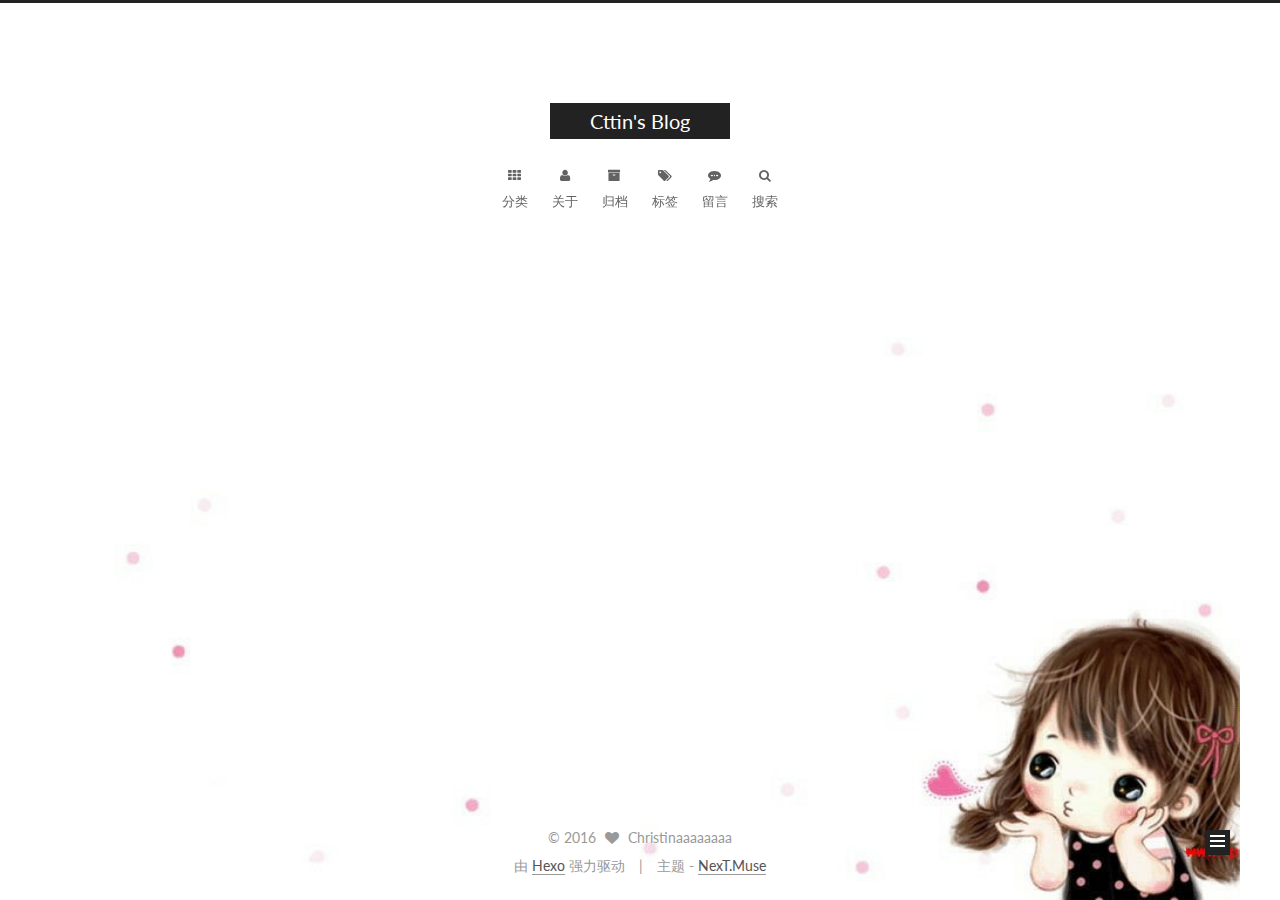
==== commit ccc5ac2e: "Site updated: 2016-10-07 19:42:33" ====
--- a/index.html
+++ b/index.html
@@ -343,17 +343,14 @@
       
         
           
-            <p>Welcome to <a href="https://hexo.io/" target="_blank" rel="external">Hexo</a>! This is your very first post. Check <a href="https://hexo.io/docs/" target="_blank" rel="external">documentation</a> for more info. If you get any problems when using Hexo, you can find the answer in <a href="https://hexo.io/docs/troubleshooting.html" target="_blank" rel="external">troubleshooting</a> or you can ask me on <a href="https://github.com/hexojs/hexo/issues" target="_blank" rel="external">GitHub</a>.</p>
-<h2 id="Quick-Start"><a href="#Quick-Start" class="headerlink" title="Quick Start"></a>Quick Start</h2><h3 id="Create-a-new-post"><a href="#Create-a-new-post" class="headerlink" title="Create a new post"></a>Create a new post</h3><figure class="highlight bash"><table><tr><td class="gutter"><pre><div class="line">1</div></pre></td><td class="code"><pre><div class="line">$ hexo new <span class="string">"My New Post"</span></div></pre></td></tr></table></figure>
-<p>More info: <a href="https://hexo.io/docs/writing.html" target="_blank" rel="external">Writing</a></p>
-<h3 id="Run-server"><a href="#Run-server" class="headerlink" title="Run server"></a>Run server</h3><figure class="highlight bash"><table><tr><td class="gutter"><pre><div class="line">1</div></pre></td><td class="code"><pre><div class="line">$ hexo server</div></pre></td></tr></table></figure>
-<p>More info: <a href="https://hexo.io/docs/server.html" target="_blank" rel="external">Server</a></p>
-<h3 id="Generate-static-files"><a href="#Generate-static-files" class="headerlink" title="Generate static files"></a>Generate static files</h3><figure class="highlight bash"><table><tr><td class="gutter"><pre><div class="line">1</div></pre></td><td class="code"><pre><div class="line">$ hexo generate</div></pre></td></tr></table></figure>
-<p>More info: <a href="https://hexo.io/docs/generating.html" target="_blank" rel="external">Generating</a></p>
-<h3 id="Deploy-to-remote-sites"><a href="#Deploy-to-remote-sites" class="headerlink" title="Deploy to remote sites"></a>Deploy to remote sites</h3><figure class="highlight bash"><table><tr><td class="gutter"><pre><div class="line">1</div></pre></td><td class="code"><pre><div class="line">$ hexo deploy</div></pre></td></tr></table></figure>
-<p>More info: <a href="https://hexo.io/docs/deployment.html" target="_blank" rel="external">Deployment</a></p>
-
-          
+          Welcome to Hexo! This is your very first post. Check documentation for more info. If you get any problems when using Hexo, you can find the answer in 
+          ...
+
+          <div class="post-more-link text-center">
+            <a class="btn" href="/2016/10/02/hello-world/#more" rel="contents">
+              阅读全文 &raquo;
+            </a>
+          </div>
         
       
     </div>
--- a/css/main.css
+++ b/css/main.css
@@ -1566,7 +1566,7 @@
   width: 4px;
   height: 4px;
   border-radius: 50%;
-  background: #c3fccc;
+  background: #cfff47;
 }
 .links-of-blogroll {
   font-size: 13px;
